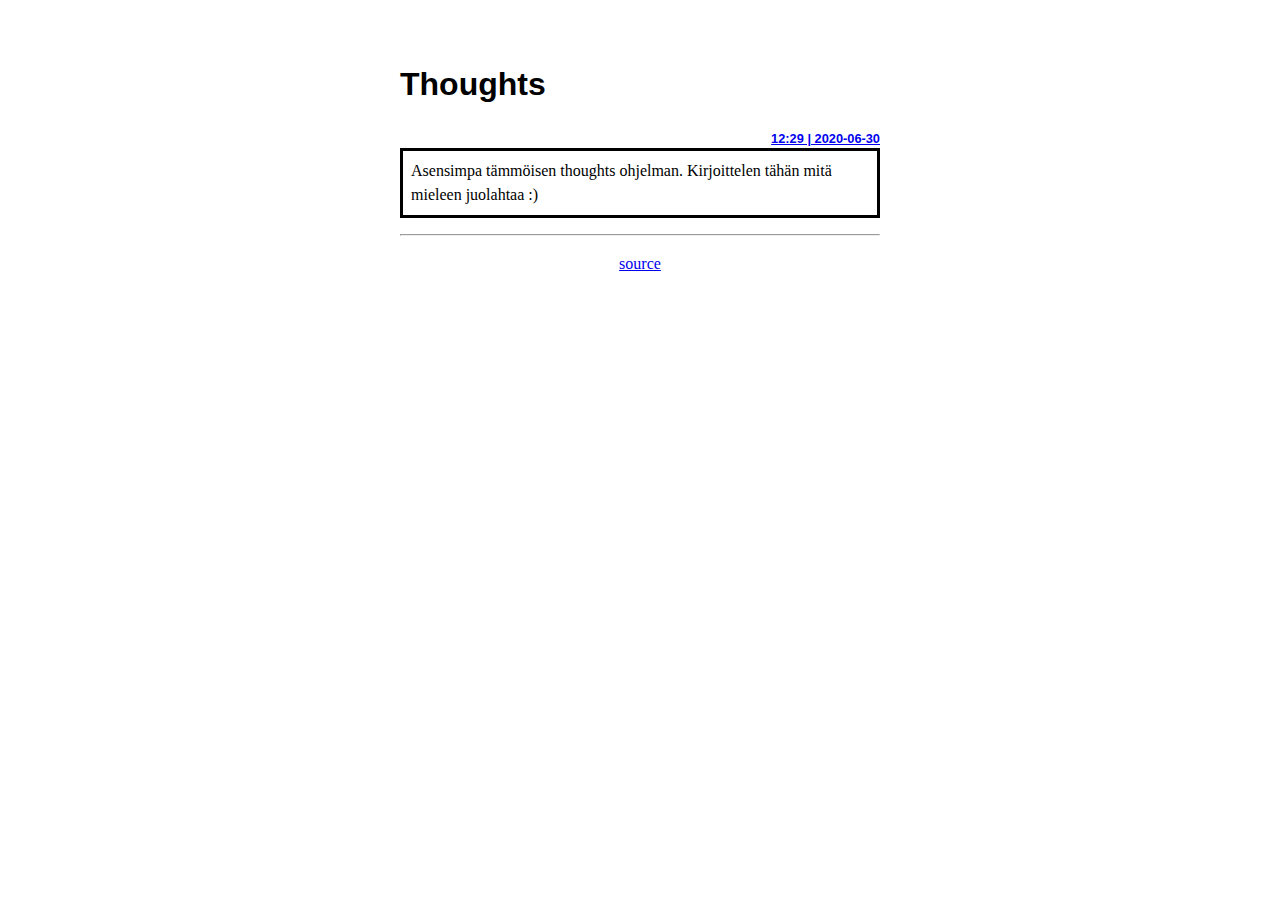
==== index.html @ 66a3546a "init" ====
<!doctype html>
<html>
<head>
<meta http-equiv="Content-Type" content="text/html; charset=utf-8">
<meta http-equiv="Cache-Control" content="no-store">
<meta name="viewport" content="width=device-width, initial-scale=1">
<title>Thoughts</title>
<style>

html {
  font-size: 16px;
}

body {
  padding: 3%;
  font-family: serif;
  max-width: 60ch;
  margin: auto;
  word-wrap: break-word;
  line-height: 1.50;
}

pre {
  overflow-x: auto;
  word-wrap: normal;
  padding: 0em .25em;
  background: #eeeeee;
  margin: .25em 0em;
  border-radius: 3px;
}

code {
  font-family: monospace;
  font-size: .8em;
  background: #eeeeee;
}

code:not(.block) {
  padding: 0em .2em;
  border-radius: 3px;
}

div.thought-date {
  text-align: right;
  font-size: .8em;
  font-weight: bold;
  font-family: sans-serif;
}

section.thought {
  margin: 1em 0em;
}

div.thought {
  border-style: solid;
  padding: .5em;
}

h1 {
  font-family: sans-serif;
}

</style>
</head>
<body>

<h1>Thoughts</h1>

<!-- Your thoughts start here -->

<section class="thought"><div class="thought-date"><a class="thought-date" id="6117747428" href="#6117747428">
    12:29  | 2020-06-30</a></div><div class="thought">
    Asensimpa tämmöisen thoughts ohjelman. Kirjoittelen tähän mitä mieleen juolahtaa :) <br>
    </div></section>
    
<hr>
<p style="text-align:center">
<a href=https://github.com/marenbeam/thoughts>source</a>
</p>
</body>
</html>
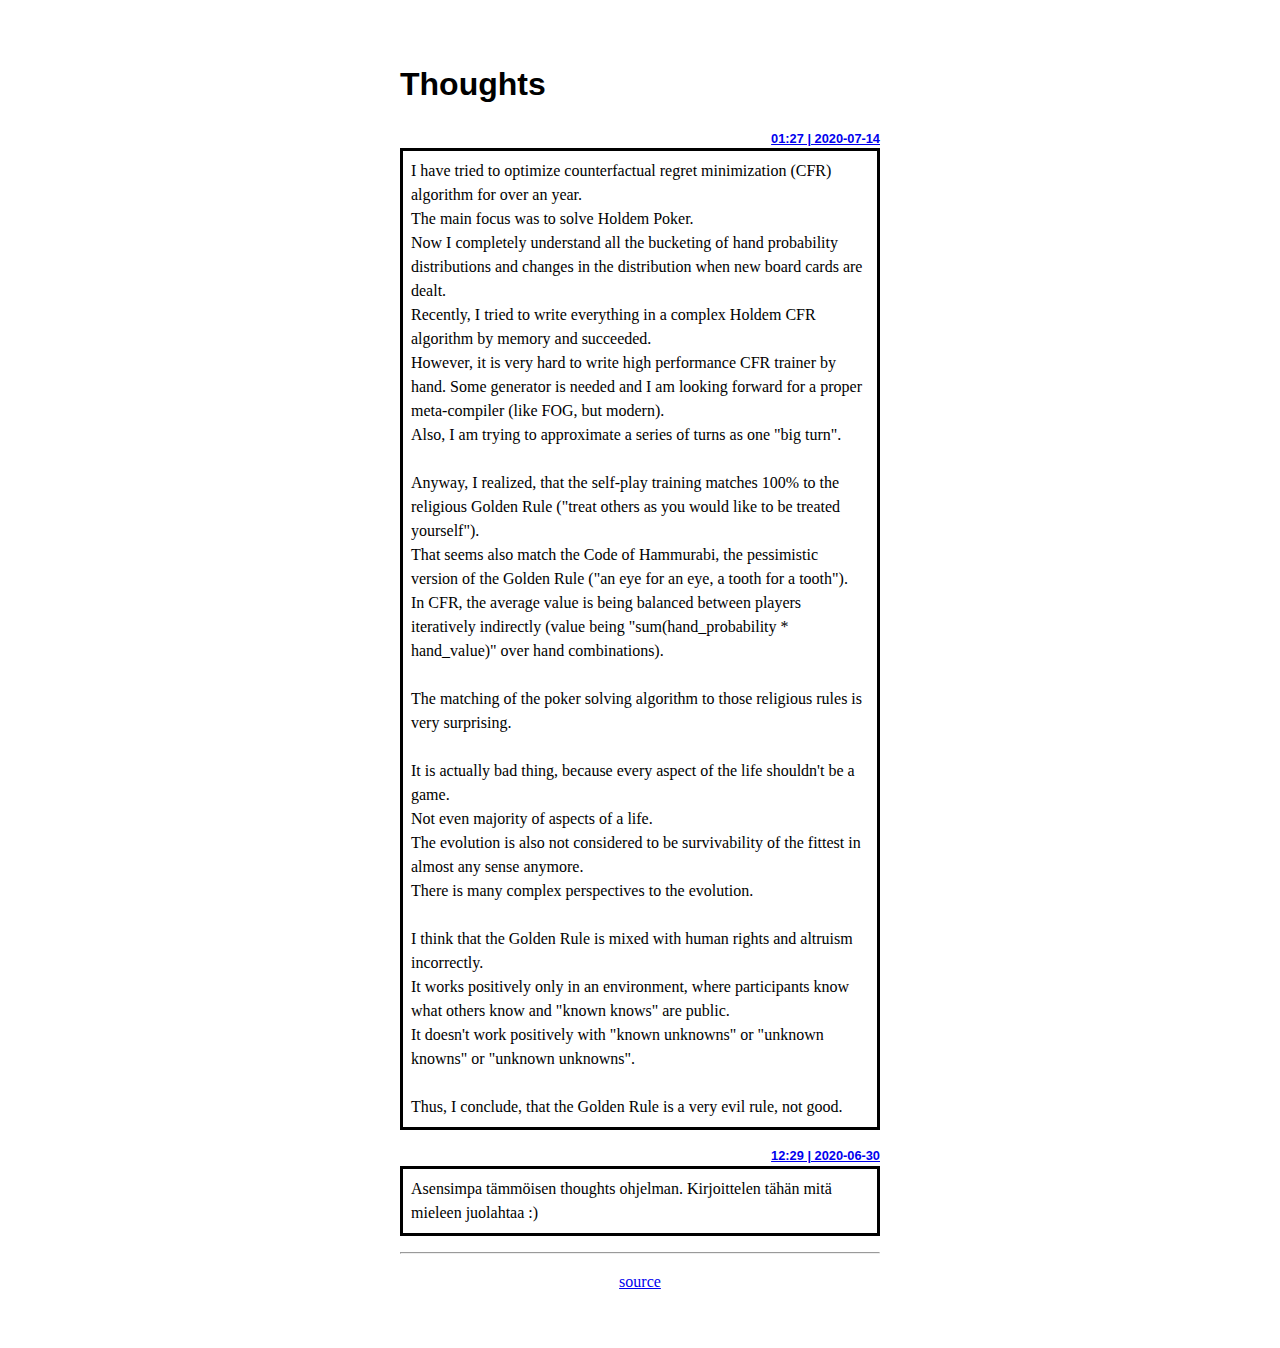
==== commit e772f3a3: "update thoughts" ====
--- a/index.html
+++ b/index.html
@@ -68,6 +68,33 @@
 
 <!-- Your thoughts start here -->
 
+<section class="thought"><div class="thought-date"><a class="thought-date" id="215434610128" href="#215434610128">
+    01:27  | 2020-07-14</a></div><div class="thought">
+    I have tried to optimize counterfactual regret minimization (CFR) algorithm for over an year. <br>
+The main focus was to solve Holdem Poker. <br>
+Now I completely understand all the bucketing of hand probability distributions and changes in the distribution when new board cards are dealt. <br>
+Recently, I tried to write everything in a complex Holdem CFR algorithm by memory and succeeded. <br>
+However, it is very hard to write high performance CFR trainer by hand. Some generator is needed and I am looking forward for a proper meta-compiler (like FOG, but modern). <br>
+Also, I am trying to approximate a series of turns as one "big turn". <br>
+<br>
+Anyway, I realized, that the self-play training matches 100% to the religious Golden Rule ("treat others as you would like to be treated yourself"). <br>
+That seems also match the Code of Hammurabi, the pessimistic version of the Golden Rule ("an eye for an eye, a tooth for a tooth"). <br>
+In CFR, the average value is being balanced between players iteratively indirectly (value being "sum(hand_probability * hand_value)" over hand combinations). <br>
+<br>
+The matching of the poker solving algorithm to those religious rules is very surprising. <br>
+<br>
+It is actually bad thing, because every aspect of the life shouldn't be a game. <br>
+Not even majority of aspects of a life. <br>
+The evolution is also not considered to be survivability of the fittest in almost any sense anymore. <br>
+There is many complex perspectives to the evolution. <br>
+<br>
+I think that the Golden Rule is mixed with human rights and altruism incorrectly. <br>
+It works positively only in an environment, where participants know what others know and "known knows" are public. <br>
+It doesn't work positively with "known unknowns" or "unknown knowns" or "unknown unknowns". <br>
+<br>
+Thus, I conclude, that the Golden Rule is a very evil rule, not good. 
+    </div></section>
+    
 <section class="thought"><div class="thought-date"><a class="thought-date" id="6117747428" href="#6117747428">
     12:29  | 2020-06-30</a></div><div class="thought">
     Asensimpa tämmöisen thoughts ohjelman. Kirjoittelen tähän mitä mieleen juolahtaa :) <br>
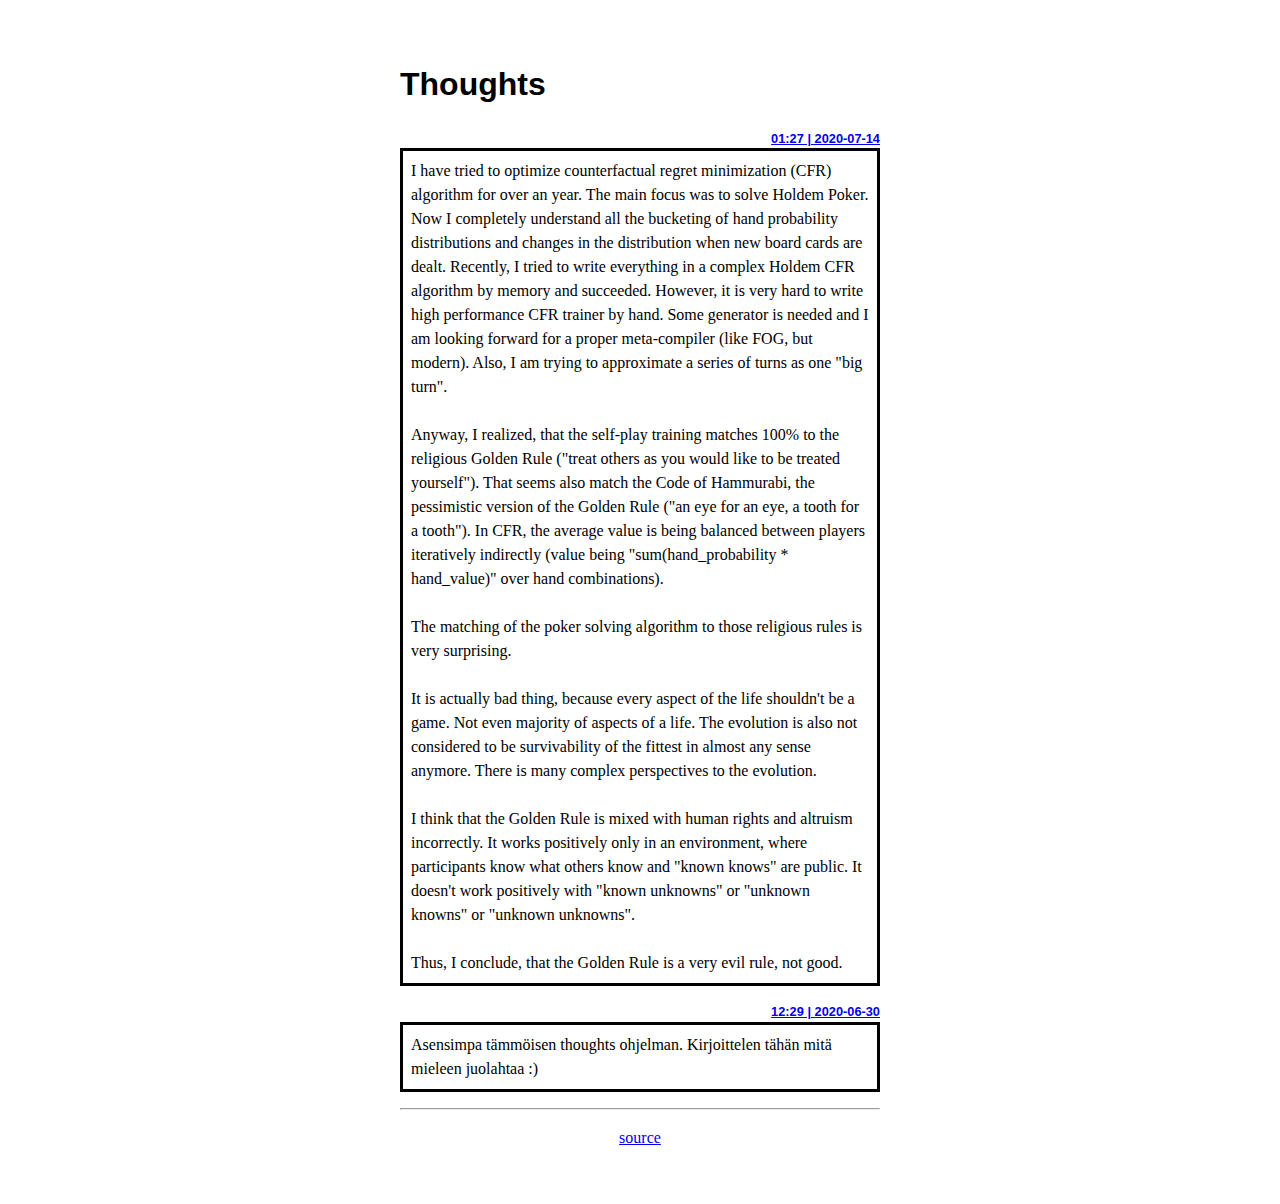
==== commit 9f9e0f94: "." ====
--- a/index.html
+++ b/index.html
@@ -70,28 +70,28 @@
 
 <section class="thought"><div class="thought-date"><a class="thought-date" id="215434610128" href="#215434610128">
     01:27  | 2020-07-14</a></div><div class="thought">
-    I have tried to optimize counterfactual regret minimization (CFR) algorithm for over an year. <br>
-The main focus was to solve Holdem Poker. <br>
-Now I completely understand all the bucketing of hand probability distributions and changes in the distribution when new board cards are dealt. <br>
-Recently, I tried to write everything in a complex Holdem CFR algorithm by memory and succeeded. <br>
-However, it is very hard to write high performance CFR trainer by hand. Some generator is needed and I am looking forward for a proper meta-compiler (like FOG, but modern). <br>
-Also, I am trying to approximate a series of turns as one "big turn". <br>
-<br>
-Anyway, I realized, that the self-play training matches 100% to the religious Golden Rule ("treat others as you would like to be treated yourself"). <br>
-That seems also match the Code of Hammurabi, the pessimistic version of the Golden Rule ("an eye for an eye, a tooth for a tooth"). <br>
-In CFR, the average value is being balanced between players iteratively indirectly (value being "sum(hand_probability * hand_value)" over hand combinations). <br>
-<br>
-The matching of the poker solving algorithm to those religious rules is very surprising. <br>
-<br>
-It is actually bad thing, because every aspect of the life shouldn't be a game. <br>
-Not even majority of aspects of a life. <br>
-The evolution is also not considered to be survivability of the fittest in almost any sense anymore. <br>
-There is many complex perspectives to the evolution. <br>
-<br>
-I think that the Golden Rule is mixed with human rights and altruism incorrectly. <br>
-It works positively only in an environment, where participants know what others know and "known knows" are public. <br>
-It doesn't work positively with "known unknowns" or "unknown knowns" or "unknown unknowns". <br>
-<br>
+    I have tried to optimize counterfactual regret minimization (CFR) algorithm for over an year. 
+The main focus was to solve Holdem Poker. 
+Now I completely understand all the bucketing of hand probability distributions and changes in the distribution when new board cards are dealt. 
+Recently, I tried to write everything in a complex Holdem CFR algorithm by memory and succeeded. 
+However, it is very hard to write high performance CFR trainer by hand. Some generator is needed and I am looking forward for a proper meta-compiler (like FOG, but modern). 
+Also, I am trying to approximate a series of turns as one "big turn".
+<br><br>
+Anyway, I realized, that the self-play training matches 100% to the religious Golden Rule ("treat others as you would like to be treated yourself"). 
+That seems also match the Code of Hammurabi, the pessimistic version of the Golden Rule ("an eye for an eye, a tooth for a tooth"). 
+In CFR, the average value is being balanced between players iteratively indirectly (value being "sum(hand_probability * hand_value)" over hand combinations). 
+<br><br>
+The matching of the poker solving algorithm to those religious rules is very surprising. 
+<br><br>
+It is actually bad thing, because every aspect of the life shouldn't be a game. 
+Not even majority of aspects of a life. 
+The evolution is also not considered to be survivability of the fittest in almost any sense anymore. 
+There is many complex perspectives to the evolution. 
+<br><br>
+I think that the Golden Rule is mixed with human rights and altruism incorrectly. 
+It works positively only in an environment, where participants know what others know and "known knows" are public. 
+It doesn't work positively with "known unknowns" or "unknown knowns" or "unknown unknowns". 
+<br><br>
 Thus, I conclude, that the Golden Rule is a very evil rule, not good. 
     </div></section>
     
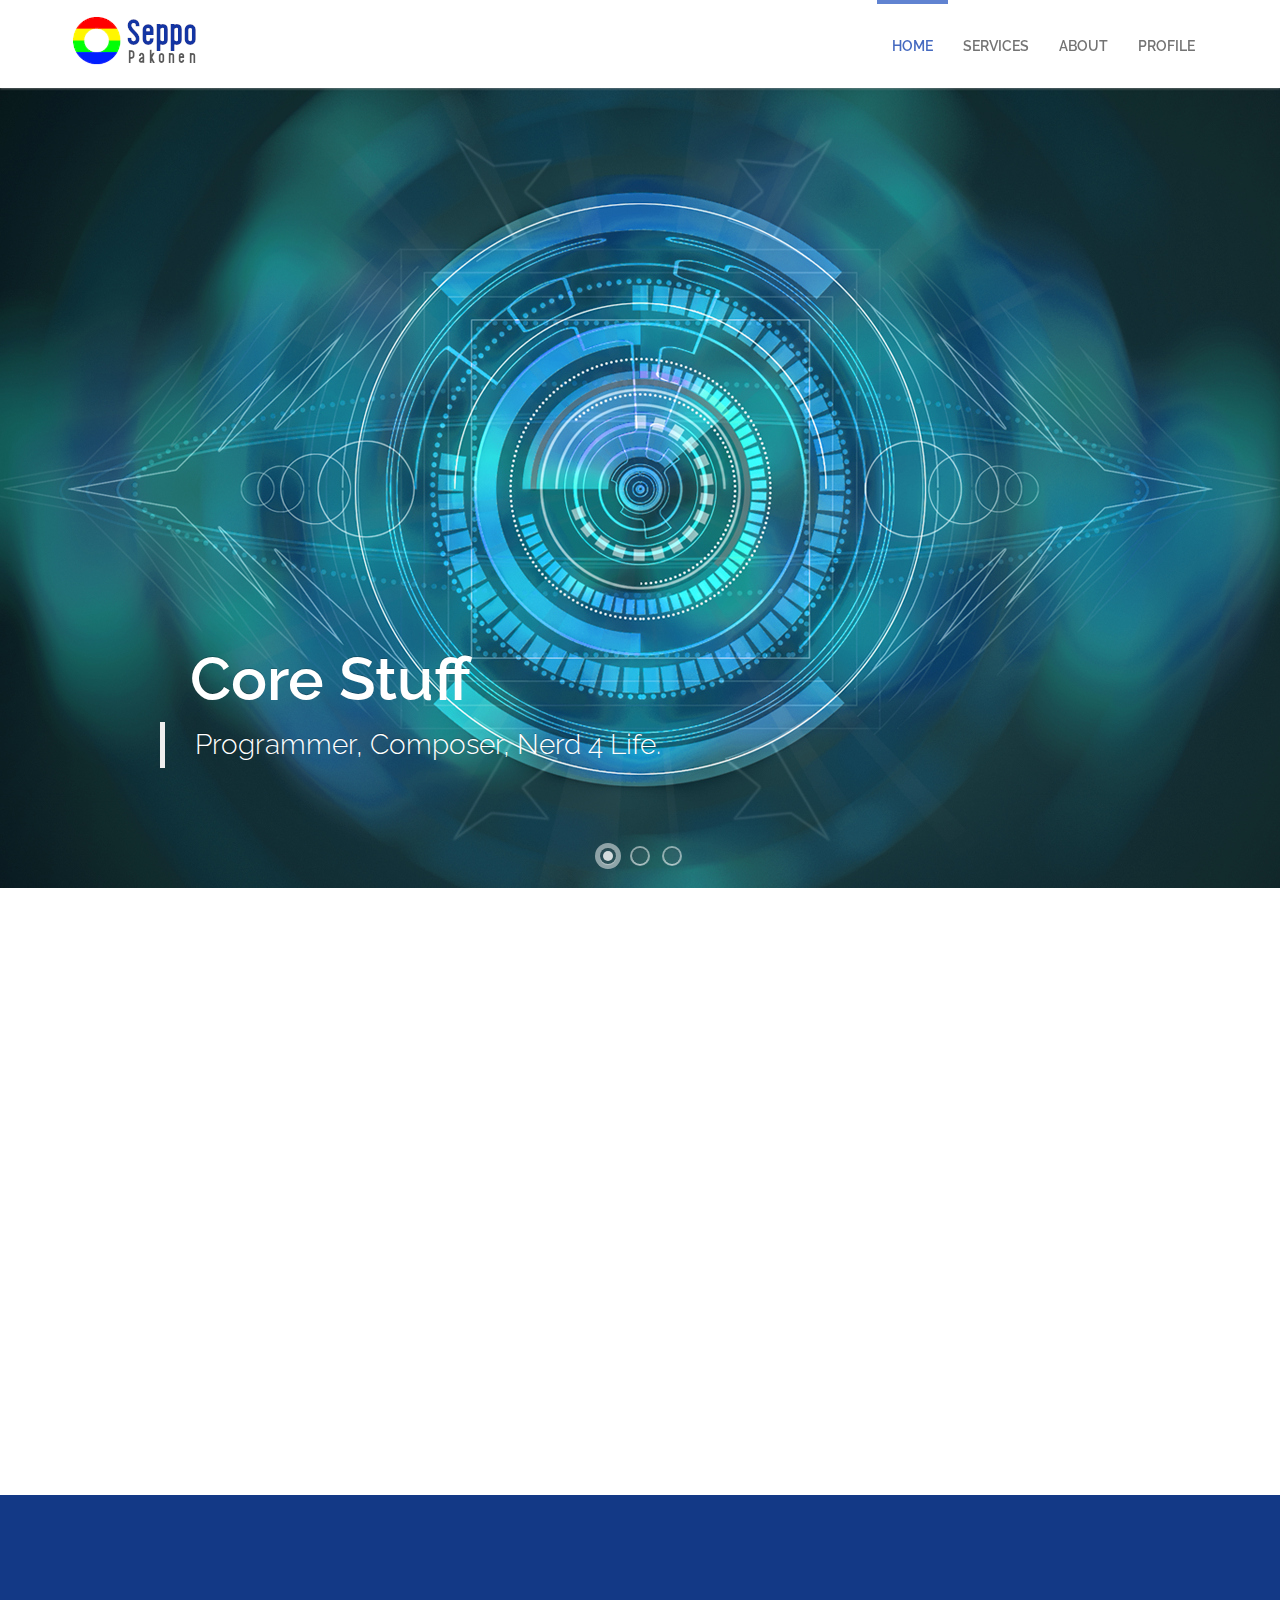
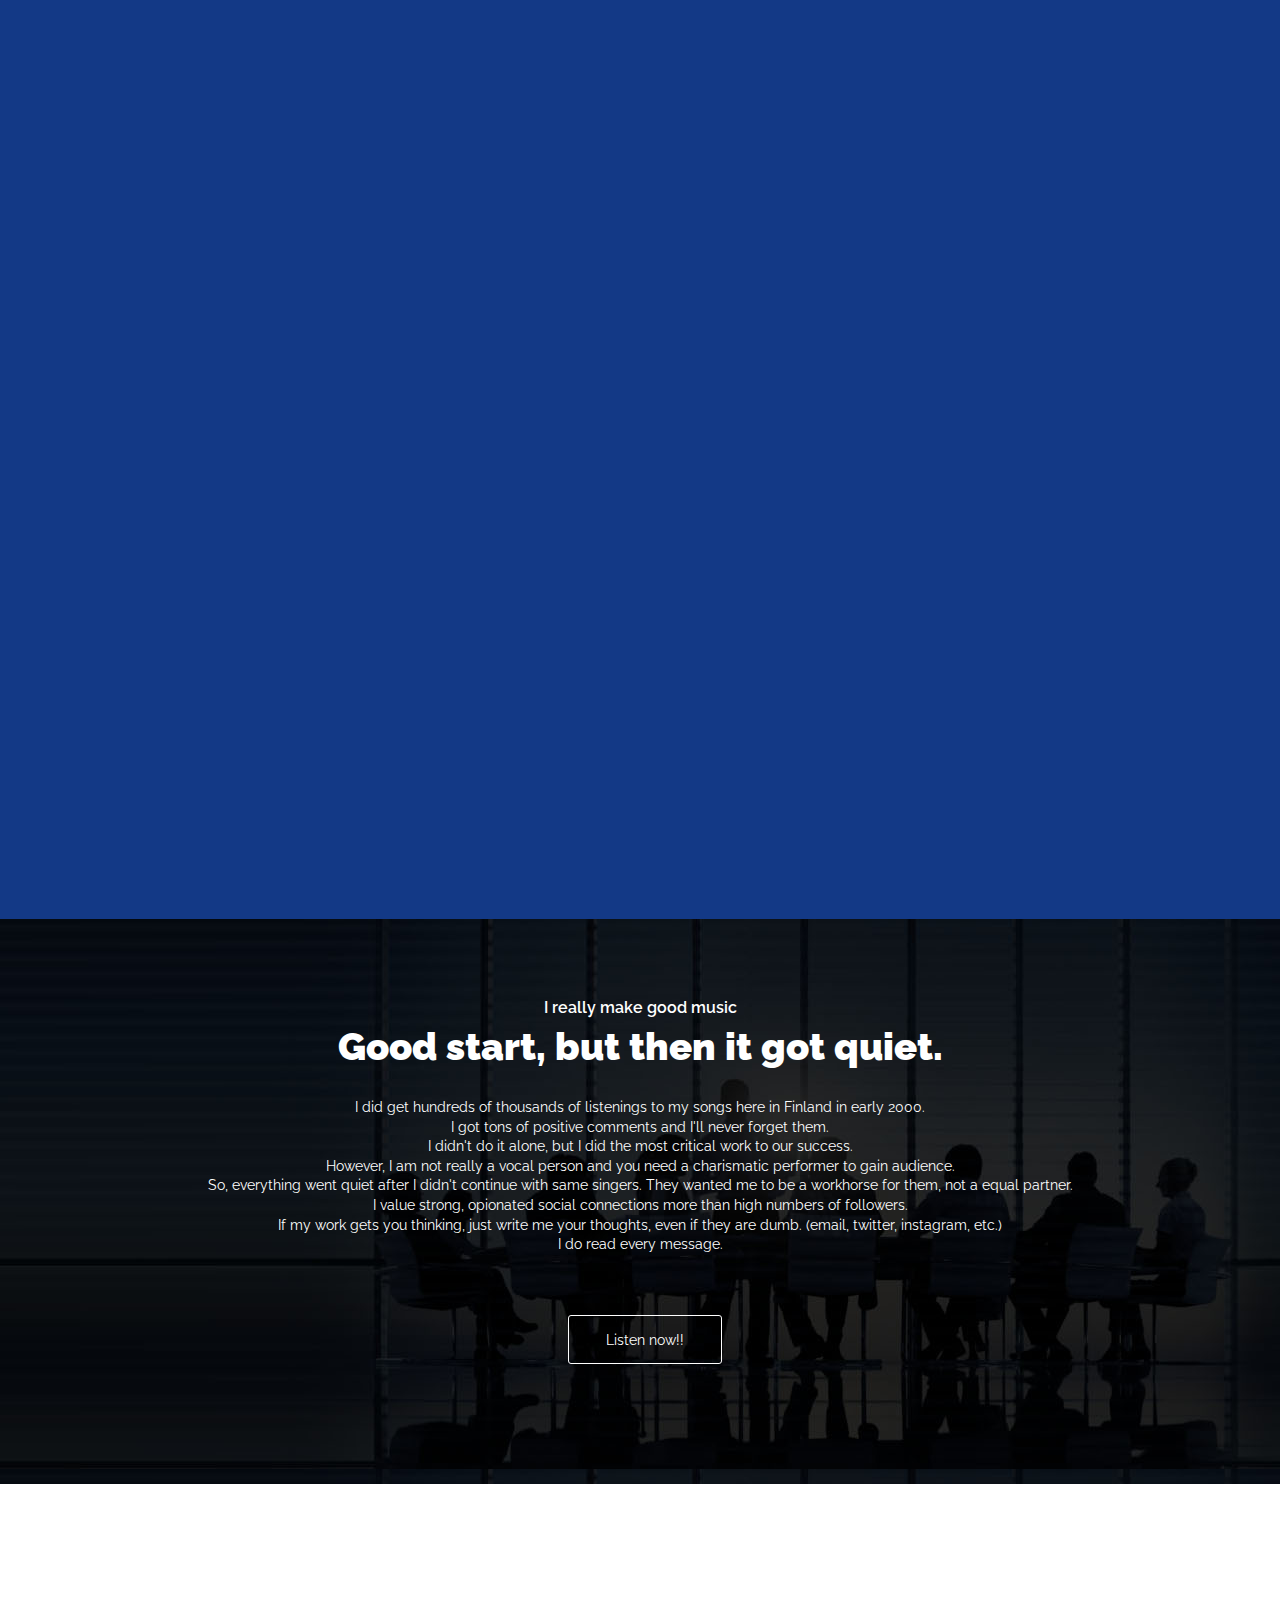
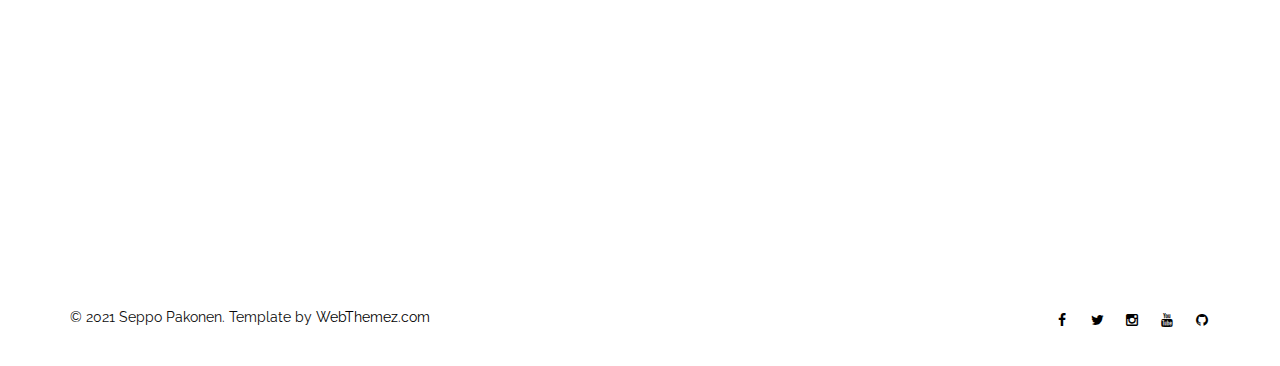
==== commit e0964e2a: "New personal site" ====
--- a/index.html
+++ b/index.html
@@ -1,108 +1,250 @@
-<!doctype html>
-<html>
+<!DOCTYPE html>
+<html lang="en">
 <head>
-<meta http-equiv="Content-Type" content="text/html; charset=utf-8">
-<meta http-equiv="Cache-Control" content="no-store">
-<meta name="viewport" content="width=device-width, initial-scale=1">
-<title>Thoughts</title>
-<style>
-
-html {
-  font-size: 16px;
-}
-
-body {
-  padding: 3%;
-  font-family: serif;
-  max-width: 60ch;
-  margin: auto;
-  word-wrap: break-word;
-  line-height: 1.50;
-}
-
-pre {
-  overflow-x: auto;
-  word-wrap: normal;
-  padding: 0em .25em;
-  background: #eeeeee;
-  margin: .25em 0em;
-  border-radius: 3px;
-}
-
-code {
-  font-family: monospace;
-  font-size: .8em;
-  background: #eeeeee;
-}
-
-code:not(.block) {
-  padding: 0em .2em;
-  border-radius: 3px;
-}
-
-div.thought-date {
-  text-align: right;
-  font-size: .8em;
-  font-weight: bold;
-  font-family: sans-serif;
-}
-
-section.thought {
-  margin: 1em 0em;
-}
-
-div.thought {
-  border-style: solid;
-  padding: .5em;
-}
-
-h1 {
-  font-family: sans-serif;
-}
-
-</style>
-</head>
-<body>
-
-<h1>Thoughts</h1>
-
-<!-- Your thoughts start here -->
-
-<section class="thought"><div class="thought-date"><a class="thought-date" id="215434610128" href="#215434610128">
-    01:27  | 2020-07-14</a></div><div class="thought">
-    I have tried to optimize counterfactual regret minimization (CFR) algorithm for over an year. 
-The main focus was to solve Holdem Poker. 
-Now I completely understand all the bucketing of hand probability distributions and changes in the distribution when new board cards are dealt. 
-Recently, I tried to write everything in a complex Holdem CFR algorithm by memory and succeeded. 
-However, it is very hard to write high performance CFR trainer by hand. Some generator is needed and I am looking forward for a proper meta-compiler (like FOG, but modern). 
-Also, I am trying to approximate a series of turns as one "big turn".
-<br><br>
-Anyway, I realized, that the self-play training matches 100% to the religious Golden Rule ("treat others as you would like to be treated yourself"). 
-That seems also match the Code of Hammurabi, the pessimistic version of the Golden Rule ("an eye for an eye, a tooth for a tooth"). 
-In CFR, the average value is being balanced between players iteratively indirectly (value being "sum(hand_probability * hand_value)" over hand combinations). 
-<br><br>
-The matching of the poker solving algorithm to those religious rules is very surprising. 
-<br><br>
-It is actually bad thing, because every aspect of the life shouldn't be a game. 
-Not even majority of aspects of a life. 
-The evolution is also not considered to be survivability of the fittest in almost any sense anymore. 
-There is many complex perspectives to the evolution. 
-<br><br>
-I think that the Golden Rule is mixed with human rights and altruism incorrectly. 
-It works positively only in an environment, where participants know what others know and "known knows" are public. 
-It doesn't work positively with "known unknowns" or "unknown knowns" or "unknown unknowns". 
-<br><br>
-Thus, I conclude, that the Golden Rule is a very evil rule, not good. 
-    </div></section>
+    <meta charset="utf-8">
+    <meta name="viewport" content="width=device-width, initial-scale=1.0">
+    <meta name="description" content="">
+    <meta name="author" content="webthemez">
+    <title>Personal page of Seppo Pakonen</title>
+	<!-- core CSS -->
+    <link href="css/bootstrap.min.css" rel="stylesheet">
+    <link href="css/font-awesome.min.css" rel="stylesheet">
+    <link href="css/animate.min.css" rel="stylesheet"> 
+    <link href="css/prettyPhoto.css" rel="stylesheet">
+    <link href="css/styles.css" rel="stylesheet"> 
+	
+        <link rel="stylesheet" type="text/css" href="css/slider-style.css" />
+        <link rel="stylesheet" type="text/css" href="css/slider-custom.css" />
+		<script type="text/javascript" src="js/modernizr.custom.79639.js"></script>
+    <!--[if lt IE 9]>
+    <script src="js/html5shiv.js"></script>
+    <script src="js/respond.min.js"></script>
+    <![endif]-->       
+    <link rel="shortcut icon" href="favicon.ico"> 
+</head> 
+
+<body id="home">
+    <header id="header">
+        <nav id="main-nav" class="navbar navbar-default navbar-fixed-top" role="banner">
+            <div class="container">
+                <div class="navbar-header">
+                    <button type="button" class="navbar-toggle" data-toggle="collapse" data-target=".navbar-collapse">
+                        <span class="sr-only">Toggle navigation</span>
+                        <span class="icon-bar"></span>
+                        <span class="icon-bar"></span>
+                        <span class="icon-bar"></span>
+                    </button>
+                    <a class="navbar-brand" href="index.html"><img src="images/logo.png" alt="logo"></a>
+                </div>
+				
+                <div class="collapse navbar-collapse navbar-right">
+                    <ul class="nav navbar-nav">
+                        <li class="scroll active"><a href="#home">Home</a></li>  
+                        <li class="scroll"><a href="#services">Services</a></li>
+                        <li class="scroll"><a href="#about">About</a></li> 
+                        <li class="scroll"><a href="#our-team">Profile</a></li>                  
+                    </ul>
+                </div>
+            </div><!--/.container-->
+        </nav><!--/nav-->
+    </header><!--/header-->
+
+    <section class="demo-2">
+           <div id="slider" class="sl-slider-wrapper">
+
+				<div class="sl-slider">
+				
+					<div class="sl-slide" data-orientation="horizontal" data-slice1-rotation="-25" data-slice2-rotation="-25" data-slice1-scale="2" data-slice2-scale="2">
+						<div class="sl-slide-inner">
+							<div class="bg-img bg-img-1"></div>
+							<div class="slide-caption">
+							<h2>Core Stuff</h2>
+							<blockquote><p>Programmer, Composer, Nerd 4 Life.</p> </blockquote>
+							</div>
+						</div>
+					</div>
+					
+					<div class="sl-slide" data-orientation="vertical" data-slice1-rotation="10" data-slice2-rotation="-15" data-slice1-scale="1.5" data-slice2-scale="1.5">
+						<div class="sl-slide-inner">
+							<div class="bg-img bg-img-2"></div>
+							<div class="slide-caption-dark">
+							<h2></h2>
+							<blockquote><p></p></blockquote>
+							</div>
+						</div>
+					</div>
+					
+					<div class="sl-slide" data-orientation="horizontal" data-slice1-rotation="3" data-slice2-rotation="3" data-slice1-scale="2" data-slice2-scale="1">
+						<div class="sl-slide-inner">
+							<div class="bg-img bg-img-3"></div>
+							<div class="slide-caption">
+							<h2></h2>
+							<blockquote><p></p> </blockquote>
+							</div>
+						</div>
+					</div>					
+				</div><!-- /sl-slider -->
+
+				<nav id="nav-dots" class="nav-dots">
+					<span class="nav-dot-current"></span>
+					<span></span>
+					<span></span> 
+				</nav>
+
+			</div><!-- /slider-wrapper -->
+
+    </section><!--/#main-slider-->
+
+ <section id="services" >
+        <div class="container">
+
+            <div class="section-header">
+                <h2 class="section-title wow fadeInDown">My Services</h2>
+                <p class="wow fadeInDown">I can program U++ projects for your company or make background music for your games. Please <a href="https://sppp.github.io/AudioAssets/">listen my existing compositions</a>.</p>
+            </div>
+
+            <div class="row">
+                <div class="features">
+                
+                    <div class="col-md-4 col-sm-6 wow fadeInUp" data-wow-duration="300ms" data-wow-delay="100ms">
+                        <div class="media service-box">
+                            <div class="pull-left">
+                                <i class="fa fa-bullseye"></i>
+                            </div>
+                            <div class="media-body">
+                                <h4 class="media-heading"><a href="https://www.ultimatepp.org/">U++ Dev</a></h4>
+                                <p>I can do rapid cross-platform application development for your company. If you need a native GUI for your Linux/Windows program, then contact me.</p>
+                            </div>
+                        </div>
+                    </div><!--/.col-md-4-->
+
+                    <div class="col-md-4 col-sm-6 wow fadeInUp" data-wow-duration="300ms" data-wow-delay="0ms">
+                        <div class="media service-box">
+                            <div class="pull-left">
+                                <i class="fa fa-paper-plane-o"></i>
+                            </div>
+                            <div class="media-body">
+                                <h4 class="media-heading"><a href="https://sppp.github.io/AudioAssets/">Music compositions</a></h4>
+                                <p>I can compose a song for you in any genre. Pop-rock is my strong area, though.</p>
+                            </div>
+                        </div>
+                    </div><!--/.col-md-4-->
+
+                    <div class="col-md-4 col-sm-6 wow fadeInUp" data-wow-duration="300ms" data-wow-delay="300ms">
+                        <div class="media service-box">
+                            <div class="pull-left">
+                                <i class="fa fa-bar-chart"></i>
+                            </div>
+                            <div class="media-body">
+                                <h4 class="media-heading">Music production</h4>
+                                <p>I can produce a song for you. E.g. if you like my songs and want to sing on one, then just contact me and we'll arrange that.</p>
+                            </div>
+                        </div>
+                    </div><!--/.col-md-4-->
+
+                </div>
+            </div><!--/.row-->    
+        </div><!--/.container-->
+    </section><!--/#services-->
+
+  
+ <section id="about">
+        <div class="container">
+
+            <div class="section-header">
+                <h2 class="section-title wow fadeInDown">Who am I</h2>
+                <p class="wow fadeInDown">
+                I am a 30-something years old man from Oulu, Finland. <br>
+                I was a computer geek already in the floppy-era, before the home internet. <br>
+                I was raised in a Waldorf school (and it's not a cult!). <br>
+                I studied computer science in the University of Oulu. <br>
+                I am also a military police corporal believe or not.</p>
+            </div>
+
+            <div class="row">
+                <div class="col-sm-6 wow fadeInLeft">
+                  <img class="img-responsive" src="images/about.png" alt="">
+                </div>
+
+                <div class="col-sm-6 wow fadeInRight">
+                    <h3 class="column-title">My Working Studio</h3>
+                    <p>Since 1999, I have maintained a mid-/highend desktop PC with AMD processor and Nvidia graphics card.</p>
+                    <p>I keep 3 operating systems in my PC: FreeBSD, Gentoo Linux and Windows 10. Gentoo is my primary OS, but I use FreeBSD for debugging (mostly valgrinding) and Windows for public binary releases.</p>
+                    <p>I have a standing desktop and a treadmill. I walk as much as I can while programming. I even use a heavy backpack like I was in hiking. Hell, I even do a virtual Appalachian Trail hike now, because I don't have the money and the courage to travel to the real one.</p>
+                    <p>I have high quality studio monitors, high quality microphones and many music instruments, including a electric guitar, electric bass, acoustic guitar and midi keyboard.</a>
+                    <p>I have also a cloud server. Currently, it is in Poland.</p>
+                </div>
+            </div>
+        </div>
+    </section><!--/#about-->
+<section id="hero-action-section" class="hero-action-section">
+		<!-- .Container -->
+		<div class="container ow-section">
+			<h3 class="hero-action-subtitle">I really make good music</h3>
+			<h4 class="hero-action-title">Good start, but then it got quiet.</h4>
+			<p class="hero-action-description">
+			I did get hundreds of thousands of listenings to my songs here in Finland in early 2000.<br>
+			I got tons of positive comments and I'll never forget them.<br>
+			I didn't do it alone, but I did the most critical work to our success.<br>
+			However, I am not really a vocal person and you need a charismatic performer to gain audience.<br>
+			So, everything went quiet after I didn't continue with same singers. They wanted me to be a workhorse for them, not a equal partner.<br>
+			I value strong, opionated social connections more than high numbers of followers. <br>
+			If my work gets you thinking, just write me your thoughts, even if they are dumb. (email, twitter, instagram, etc.)<br>
+			I do read every message.
+			</p>
+			<p><a href="https://sppp.github.io/AudioAssets/" class="get-started">Listen now!!</a></p>
+		</div><!-- /.Container -->
+	</section>
+     <section id="our-team">
+        <div class="container">
+            <div class="section-header">
+                <h2 class="section-title wow fadeInDown">
+My profile
+</h2>
+<p class="wow fadeInDown">I am not active in social media, but I appreciate if you follow me or send me a message.<br>
+                        <a href="https://www.facebook.com/seppo.pakonen"><i class="fa fa-facebook"></i></a>
+                        <a href="https://twitter.com/PakonenSeppo"><i class="fa fa-twitter"></i></a>
+                        <a href="https://www.instagram.com/sppp89"><i class="fa fa-instagram"></i></a>
+                </p> 
+            </div>
+			
+
+        </div>
+    </section><!--/#our-team-->
     
-<section class="thought"><div class="thought-date"><a class="thought-date" id="6117747428" href="#6117747428">
-    12:29  | 2020-06-30</a></div><div class="thought">
-    Asensimpa tämmöisen thoughts ohjelman. Kirjoittelen tähän mitä mieleen juolahtaa :) <br>
-    </div></section>
-    
-<hr>
-<p style="text-align:center">
-<a href=https://github.com/marenbeam/thoughts>source</a>
-</p>
+   
+  
+
+    <footer id="footer">
+        <div class="container">
+            <div class="row">
+                <div class="col-sm-6">
+                    &copy; 2021 Seppo Pakonen. Template by <a target="_blank" href="http://webthemez.com/" title="Free Bootstrap Themes and HTML Templates">WebThemez.com</a>
+                </div>
+                <div class="col-sm-6">
+                    <ul class="social-icons">
+                        <li><a href="https://www.facebook.com/seppo.pakonen"><i class="fa fa-facebook"></i></a></li>
+                        <li><a href="https://twitter.com/PakonenSeppo"><i class="fa fa-twitter"></i></a></li>
+                        <li><a href="https://www.instagram.com/sppp89"><i class="fa fa-instagram"></i></a></li> 
+                        <li><a href="https://www.youtube.com/channel/UCAkGYAY1NWH0u3T8DkoTwBA"><i class="fa fa-youtube"></i></a></li>
+                        <li><a href="https://github.com/sppp/"><i class="fa fa-github"></i></a></li>
+                    </ul>
+                </div>
+            </div>
+        </div>
+    </footer><!--/#footer-->
+
+    <script src="js/jquery.js"></script>
+    <script src="js/bootstrap.min.js"></script> 
+    <script src="js/mousescroll.js"></script>
+    <script src="js/smoothscroll.js"></script>
+    <script src="js/jquery.prettyPhoto.js"></script>
+    <script src="js/jquery.isotope.min.js"></script>
+    <script src="js/jquery.inview.min.js"></script>
+    <script src="js/wow.min.js"></script>
+	<script type="text/javascript" src="js/jquery.ba-cond.min.js"></script>
+    <script type="text/javascript" src="js/jquery.slitslider.js"></script>
+	<script type="text/javascript" src="js/slitslider-custom.js"></script>
+    <script src="js/custom-scripts.js"></script>
 </body>
 </html>
--- a/css/styles.css
+++ b/css/styles.css
@@ -0,0 +1,1034 @@
+@import url(http://fonts.googleapis.com/css?family=Raleway:400,700,500);
+/*
+Author: webthemez.com
+Author URL: http://webthemez.com
+*/
+/*************************
+*******Typography******
+**************************/
+body {
+  padding-top: 100px;
+  background: #fff;
+  font-family: 'Raleway', sans-serif;
+  font-weight: 400;
+  color: #282828;
+  line-height: 26px;
+  padding: 0;
+}
+h1,
+h2,
+h3,
+h4,
+h5,
+h6 {
+  font-weight: 600;
+  font-family: 'Raleway', sans-serif;
+}
+a {
+  color: #45aed6;
+  -webkit-transition: color 400ms, background-color 400ms;
+  -moz-transition: color 400ms, background-color 400ms;
+  -o-transition: color 400ms, background-color 400ms;
+  transition: color 400ms, background-color 400ms;
+}
+a:hover,
+a:focus {
+  text-decoration: none;
+  color: #2a95be;
+}
+hr {
+  border-top: 1px solid #e5e5e5;
+  border-bottom: 1px solid #fff;
+}
+.gradiant {
+  background-image: -moz-linear-gradient(90deg, #2caab3 0%, #2c8cb3 100%);
+  background-image: -webkit-linear-gradient(90deg, #2caab3 0%, #2c8cb3 100%);
+  background-image: -ms-linear-gradient(90deg, #2caab3 0%, #2c8cb3 100%);
+}
+.gradiant-horizontal {
+  background-image: -moz-linear-gradient(4deg, #2caab3 0%, #2c8cb3 100%);
+  background-image: -webkit-linear-gradient(4deg, #2caab3 0%, #2c8cb3 100%);
+  background-image: -ms-linear-gradient(4deg, #2caab3 0%, #2c8cb3 100%);
+}
+.section-header {
+  margin-bottom: 50px;
+}
+.section-header p{
+text-align:center;
+color: #000000;
+}
+.section-header .section-title {
+  font-size: 44px;
+  position: relative;
+  padding-bottom: 20px;
+  margin: 0 0 20px;  
+
+
+  display: block;
+  text-align: center;
+  color: #133986;
+}
+.section-header .section-title:before {
+  content: "------------";
+  position: absolute;
+  width: 140px;
+  bottom: 4px;
+  right: 0;
+  width: 100px;
+  color: #456AC0;
+  margin: 0 auto;
+  left: 0;
+  right: 0;
+  height: 8px;
+  font-size: 13px;
+}
+
+.btn {
+  border-width: 0;
+  border-radius: 0;
+}
+.btn.btn-primary {
+  background: #2F71D8;
+}
+.btn.btn-primary:hover,
+.btn.btn-primary:focus {
+  background: #81A9F9;
+}
+.listarrow{
+padding:0px;
+}
+.listarrow li{
+list-style:none;
+margin:0px;
+padding:0px;
+}
+.listarrow li i{
+padding-right:15px;
+color: #60E1BF;
+}
+.column-title {
+  margin-top: 0;
+  padding-bottom: 15px;
+  border-bottom: 1px solid #eee;
+  margin-bottom: 15px;
+  position: relative;
+  color: #fff;
+}
+.column-title:after {
+  content: " ";
+  position: absolute;
+  bottom: -1px;
+  left: 0;
+  width: 40%; 
+}
+ul.nostyle {
+  list-style: none;
+  padding: 0;
+  margin-bottom: 20px;
+}
+ul.nostyle i {
+  color: #45aed6;
+}
+.scaleIn {
+  -webkit-animation-name: scaleIn;
+  animation-name: scaleIn;
+}
+.navbar-toggle{
+border-radius: 0;
+}
+
+.navbar-nav>li>a {
+text-transform: uppercase;
+}
+@-webkit-keyframes scaleIn {
+  0% {
+    opacity: 0;
+    -webkit-transform: scale(0);
+    transform: scale(0);
+  }
+  100% {
+    opacity: 1;
+    -webkit-transform: scale(1);
+    transform: scale(1);
+  }
+}
+@keyframes scaleIn {
+  0% {
+    opacity: 0;
+    -webkit-transform: scale(0);
+    -ms-transform: scale(0);
+    transform: scale(0);
+  }
+  100% {
+    opacity: 1;
+    -webkit-transform: scale(1);
+    -ms-transform: scale(1);
+    transform: scale(1);
+  }
+}
+/*************************
+*******Header******
+**************************/
+#main-nav.navbar-default {
+background: #FFFFFF;
+/* padding: 10px 0; */
+}
+#main-nav.navbar-default .navbar-nav > li.active > a, #main-nav.navbar-default .navbar-nav > li.open > a, #main-nav.navbar-default .navbar-nav > li:hover > a {
+background: #1335A3;
+color: #FFFFFF;
+/* font-weight: bold; */
+}
+.navbar.navbar-default {
+  border: 0;
+  border-radius: 0;
+  margin-bottom: 0;
+}
+.navbar.navbar-default .navbar-toggle {
+  margin-top: 32px;
+}
+.navbar.navbar-default .navbar-brand {
+  height: auto;
+  padding: 15px 15px 1px;
+}
+.navbar-default .navbar-nav>li>a:hover, .navbar-default .navbar-nav>li>a:focus{
+color: #F8680D;
+ 
+background: transparent;
+}
+.navbar-default .navbar-nav>li>a{
+color: #FFFFFF;
+font-weight: 600;
+} 
+#main-nav.navbar-default {
+background: #FFFFFF;
+box-shadow: 0px 1px 2px rgba(145, 145, 145, 0.6);
+}
+.navbar-nav>li {
+}
+ #main-nav.navbar-default .navbar-nav > li > a{
+   padding-top: 32px;
+  padding-bottom: 32px;
+  border-top: 4px solid transparent;
+ }
+
+@media only screen and (min-width: 768px) {
+  #main-nav.navbar-default { 
+  }
+  #main-nav.navbar-default .navbar-nav > li > a { 
+}
+  .navbar-default .navbar-nav>li>a {
+	color: #737373;
+	}
+  #main-nav.navbar-default .navbar-nav > li.active > a,
+
+  #main-nav.navbar-default .navbar-nav > li.open > a,
+  #main-nav.navbar-default .navbar-nav > li:hover > a {
+    background: rgb(255, 255, 255); 
+	
+    color: #456AC0;
+  
+    border-top: 4px solid #6083D1;
+}
+  #main-nav.navbar-default .dropdown-menu {
+    padding: 0 20px;
+    min-width: 220px;
+    background-color: rgba(26, 28, 40, 0.9);
+    border: 0;
+    border-radius: 0;
+    box-shadow: none;
+    -webkit-box-shadow: none;
+    background-clip: inherit;
+  }
+  #main-nav.navbar-default .dropdown-menu > li {
+    border-left: 3px solid transparent;
+    margin-left: -20px;
+    padding-left: 17px;
+    -webit-transition: border-color 400ms;
+    transition: border-color 400ms;
+  }
+  #main-nav.navbar-default .dropdown-menu > li > a { 
+    padding: 15px 0;
+    color:#A8A8A8; 
+  }
+  #main-nav.navbar-default .dropdown-menu > li:first-child > a {
+    border-top: 0;
+  }
+  #main-nav.navbar-default .dropdown-menu > li.active,
+  #main-nav.navbar-default .dropdown-menu > li.open,
+  #main-nav.navbar-default .dropdown-menu > li:hover {
+    border-left-color: #45aed6;
+  }
+  #main-nav.navbar-default .dropdown-menu > li.active > a,
+  #main-nav.navbar-default .dropdown-menu > li.open > a,
+  #main-nav.navbar-default .dropdown-menu > li:hover > a {
+    color: #45aed6;
+    background-color: transparent;
+  }
+}
+
+#hero-banner{
+  overflow: hidden;
+  height: 700px;
+  background: url('../images/banner/banner.jpg');
+  background-size:cover;
+  color:#fff;
+}
+#hero-banner.item {
+  height: 558px;
+  background-repeat: no-repeat;
+  background-position: 50% 0;
+  background-size: cover;
+}
+#hero-banner.banner-inner {
+  position: absolute;
+  top: 0;
+  left: 0;
+  width: 100%;
+  height: 100%;
+  color: #000;
+}
+#hero-banner h2 {
+  margin-top: 299px;
+  font-size: 39px;
+  line-height: 49px; 
+
+  text-align: right;  
+}
+#hero-banner h2 b{
+color:#60E1BF;
+}
+#hero-banner p { 
+  font-size: 22px; 
+margin-bottom:20px;
+line-height:35px; 
+
+  text-align: right;}
+#hero-banner a{
+width: 150px;
+margin: 0;
+display: block;
+background: transparent;
+border: 2px solid #fff;
+float: right;
+}
+#hero-banner a:hover{
+text-align: center;
+width: 150px;
+margin: 0 auto;
+display: block;
+background: #60E1BF;
+border: 2px solid #60E1BF;
+color: #FFF;
+}
+#hero-banner.banner-inner h2 > span {
+  color: #45aed6;
+}
+#hero-banner.banner-inner .btn {
+  margin-top: 10px;
+} 
+ 
+#hero-text {
+  padding: 50px 0;
+  border-top: 1px solid #FFFFFF;
+}
+#hero-text h2 {
+  margin-top: 0;
+}
+#hero-text .btn {
+  margin-top: 40px;
+}
+#cta2 {
+  background: #45b1da;
+  color: #fff;
+  padding-top: 70px;
+}
+#cta2 .btn {
+  margin-top: 10px;
+}
+#cta2 h2 {
+  color: #fff;
+  font-size: 44px;
+  line-height: 1;
+}
+#cta2 h2 > span {
+  color: #45aed6;
+}
+#pricing h2, #pricing p{
+color:#fff !important;
+}
+#features h2{ color: #C3C3C3;}
+#features {
+  padding: 100px 0;
+  background: #FFFFFF;
+  color: #000;
+}
+
+#features .media.service-box:first-child {
+  margin-top: 80px;
+}
+#services, #features {
+  padding: 100px 0 75px;
+  background: #FFFFFF;
+}
+.media.service-box {
+  margin: 25px 0 36px;
+  padding: 20px;
+  padding-left: 86px;
+  position: relative;
+  /* background: #F2F2F2; */
+  border: 1px solid #133986;
+  color: #000000;
+}
+.media.service-box .pull-left {
+  margin-right: 20px;
+}
+.media.service-box .pull-left > i {
+  font-size: 35px;
+  /* height: 94px; */
+  line-height: 53px;
+  text-align: center;
+  width: 79px; 
+  color: #085C98;
+  /* background:#fff; */
+  /* box-shadow: inset 0 0 0 1px #d7d7d7; */
+  /* -webkit-box-shadow: inset 0 0 0 1px #d7d7d7; */
+  transition: background-color 400ms, background-color 400ms;
+  position: absolute;
+  padding: 14px;
+  /* height: 100%; */
+  left: -13px;
+  top: -1px;
+  vertical-align: middle;
+  background: #133986;
+  /* border-radius: 0% 50%; */
+  /* height: 80px; */
+  /* border: 6px #fff solid; */
+  bottom: -1px;
+}
+.features .media.service-box .pull-left > i{
+color: #6E8DCB;
+font-size: 78px;
+padding-top: 10px;
+overflow: hidden;
+}
+.media.service-box:hover .pull-left > i {  
+}
+#portfolio {
+  padding: 100px 0;
+  background: #FFFFFF;
+  background-size: cover;
+}
+#portfolio .portfolio-filter {
+  list-style: none;
+  padding: 0;
+  margin: 0 0 50px;
+  display: inline-block;
+}
+#portfolio .portfolio-filter > li {
+  float: left;
+  display: block;
+}
+#portfolio .portfolio-filter > li a {
+  display: block;
+  padding: 7px 15px;
+  margin:0px 2px;
+  color: #4C4C4C;
+  position: relative;
+  border-bottom: 2px solid transparent;
+  background: rgba(145, 145, 145, 0.29);
+}
+#portfolio .portfolio-filter > li a:hover,
+#portfolio .portfolio-filter > li a.active {
+  background: #133986;
+  color: #FFFFFF; 
+} 
+#portfolio .portfolio-items {
+  margin: -15px;
+}
+#portfolio .portfolio-item {
+  width: 24.9%;
+  float: left;
+  padding: 8px;
+  -webkit-box-sizing: border-box;
+  -moz-box-sizing: border-box;
+  -o-box-sizing: border-box;
+  -ms-box-sizing: border-box;
+  box-sizing: border-box;
+}
+#portfolio .portfolio-item .portfolio-item-inner {
+  position: relative;
+}
+#portfolio .portfolio-item .portfolio-item-inner .portfolio-info {
+  opacity: 0;
+  transition: opacity 400ms;
+  -webkit-transition: opacity 400ms;
+  position: absolute;
+  bottom: 0;
+  left: 0;
+  right: 0;
+  text-align: center;
+  padding: 18px 0 0;
+  background: rgba(0, 0, 0, 0.5);
+  color: #fff;
+  height:100%;
+}
+#portfolio .portfolio-item .portfolio-item-inner .portfolio-info h3 {
+  font-size: 16px;
+  line-height: 1;
+  margin: 0;
+  color: #fff;
+}
+#portfolio .portfolio-item .portfolio-item-inner .portfolio-info .preview { 
+  width: 60px;
+  height: 60px;
+  line-height: 36px;
+  text-align: center;
+  color: #FFFFFF;
+  display:block;
+  text-align: center;
+
+  margin: 45px auto;
+  font-size: 26px;
+  border: 0;
+  /* background: rgba(239, 239, 239, 1); */
+  padding: 10px;
+  border-radius: 50%;
+  border: 2px solid rgba(255, 255, 255, 0.8);
+}
+#portfolio .portfolio-item:hover .portfolio-info {
+  opacity: 1;
+}
+/* Start: Recommended Isotope styles */
+/**** Isotope Filtering ****/
+.isotope-item {
+  z-index: 2;
+}
+.isotope-hidden.isotope-item {
+  pointer-events: none;
+  z-index: 1;
+}
+/**** Isotope CSS3 transitions ****/
+.isotope,
+.isotope .isotope-item {
+  -webkit-transition-duration: 0.8s;
+  -moz-transition-duration: 0.8s;
+  -ms-transition-duration: 0.8s;
+  -o-transition-duration: 0.8s;
+  transition-duration: 0.8s;
+}
+.isotope {
+  -webkit-transition-property: height, width;
+  -moz-transition-property: height, width;
+  -ms-transition-property: height, width;
+  -o-transition-property: height, width;
+  transition-property: height, width;
+}
+.isotope .isotope-item {
+  -webkit-transition-property: -webkit-transform, opacity;
+  -moz-transition-property: -moz-transform, opacity;
+  -ms-transition-property: -ms-transform, opacity;
+  -o-transition-property: -o-transform, opacity;
+  transition-property: transform, opacity;
+}
+/**** disabling Isotope CSS3 transitions ****/
+.isotope.no-transition,
+.isotope.no-transition .isotope-item,
+.isotope .isotope-item.no-transition {
+  -webkit-transition-duration: 0s;
+  -moz-transition-duration: 0s;
+  -ms-transition-duration: 0s;
+  -o-transition-duration: 0s;
+  transition-duration: 0s;
+}
+/* End: Recommended Isotope styles */
+/* disable CSS transitions for containers with infinite scrolling*/
+.isotope.infinite-scrolling {
+  -webkit-transition: none;
+  -moz-transition: none;
+  -ms-transition: none;
+  -o-transition: none;
+  transition: none;
+}
+.img-thumbnail {
+display: inline-block;
+max-width: 100%;
+height: auto;
+line-height: 1.42857143;
+border: 1px solid #ddd;
+border-radius: 0px;
+padding:0px;
+-webkit-transition: all .2s ease-in-out;
+-o-transition: all .2s ease-in-out;
+transition: all .2s ease-in-out;
+margin-bottom: 15px;
+}
+#testimonial {
+  background: #222222;
+  background-size: cover;
+  padding: 100px 0;
+  color: #fff;
+  background: url('../images/img2.jpg');
+  background-size: cover;
+}
+#testimonial h2{
+color:#fff;
+}
+#testimonial h4 {
+  color: #fff;
+  margin-bottom: 8px;
+}
+#testimonial small {
+  display: block;
+  margin-bottom: 10px;
+  color: rgba(255, 255, 255, 0.7);
+}
+#testimonial .btns {
+  margin-top: 10px;
+}
+#carousel-testimonial a.btn.btn-primary.btn-sm {
+background: transparent;
+border: 1px solid rgba(255, 255, 255, 0.2);
+margin: 0 8px;
+}
+#about {
+  padding: 100px 0;
+  background: #133986;
+  /* background: url('../images/img2.jpg'); */    
+  background-size: cover;  };
+}
+#about .column-title{
+color:#fff;
+}
+#about p{
+color:#fff;
+}
+#about h2{
+color:#fff;
+}
+#about .listarrow li{
+color:#fff;
+}
+/*Team*/ 
+#our-team {
+  padding: 100px 0;
+  background: #FFFFFF;
+}
+#our-team .team-member {
+  padding: 0;  
+}
+#our-team .team-member .team-img {
+  margin: 0;
+  border-radius: 50%;
+  overflow: hidden;
+  border: 10px solid #AFAFC7;
+}
+#our-team .team-member .team-info { 
+  background: #FFFFFF;
+  color: #BBBBBB;
+  padding: 7px 0;
+  border-top: 2px solid #fff;
+} 
+#our-team .team-member:hover .social-icons > li > a {
+  color: #60E1BF;
+}
+ 
+#our-team .social-icons {
+  list-style: none;
+  padding: 0;
+  margin: 0;  
+  -webkit-transition: height 1s; /* For Safari 3.1 to 6.0 */
+    transition: height 1s;
+  background: #FFFFFF;
+  padding: 6px 0 6px;
+}
+#our-team .social-icons > li {
+  display: inline-block;
+}
+#our-team .social-icons > li > a {
+  display: block;
+  width: 32px;
+  height: 32px;
+  line-height: 32px;
+  text-align: center;
+  color: #C3C3C3;
+  background: transparent;
+  border-radius: 50%;
+  border: 1px solid #DFDFDF;
+  margin: 5px 10px;
+}
+/*Testimonial Area*/
+
+.testimonial-area{
+	padding-bottom:60px;
+}
+.single-testimonial{
+	margin-bottom:30px;
+}
+.single-testimonial blockquote{
+	padding:15px 20px;
+	margin-bottom: 22px;
+	position:relative;
+	-webkit-transition:all .5s ease;
+	-moz-transition:all .5s ease;
+	transition:all .5s ease;
+	font-size: 14px;
+	background: rgba(66, 66, 66, 0.39);
+
+	color: #D8D8D8;
+line-height: 22px;
+
+	border-radius: 20px;
+	border: 1px solid rgba(255, 255, 255, 0.39);
+}
+ 
+.single-testimonial blockquote:after{
+	/* position:absolute; */
+	/* bottom:-19px; */
+	/* left:45px; */
+	content:"";
+	/* border-top: 19px solid rgba(255, 255, 255, 0.29); */
+
+	/* border-right: 22px solid transparent; */
+}
+.single-testimonial img{
+	border-radius: 50%;
+	opacity: 0.6;
+}
+.single-testimonial h5{
+	padding: 8px 0 0px;
+	font-size: 16px;
+	color: #C9D9FA;
+}
+ 
+.progress {
+  -webkit-box-shadow: none;
+  box-shadow: none;
+  background: #eeeeee;
+}
+.progress .progress-bar.progress-bar-primary {
+  background-image: -moz-linear-gradient(4deg, #2caab3 0%, #2c8cb3 100%);
+  background-image: -webkit-linear-gradient(4deg, #2caab3 0%, #2c8cb3 100%);
+  background-image: -ms-linear-gradient(4deg, #2caab3 0%, #2c8cb3 100%);
+  -webkit-box-shadow: none;
+  box-shadow: none;
+}
+.nav.main-tab {
+  background: #eee;
+  border-bottom: 3px solid #222534;
+  border-radius: 3px 3px 0 0;
+}
+.nav.main-tab > li > a {
+  color: #272727;
+}
+.nav.main-tab > li.active > a {
+  background: #222534;
+  color: #45aed6;
+}
+.nav.main-tab > li:first-child > a {
+  border-radius: 3px 0 0 0;
+}
+.nav.main-tab > li:last-child > a {
+  border-radius: 0 3px 0 0;
+}
+ .navbar-nav {
+margin: 0;  
+}
+.tab-content {
+  border: 1px solid #eee;
+  border-top: 0;
+  padding: 20px 20px 10px;
+  border-radius: 0 0 3px 3px;
+}
+.panel-default {
+  border-color: #eee;
+}
+.panel-default > .panel-heading {
+  background-color: #fff;
+  border-color: #eee;
+}
+.panel-default > .panel-heading .panel-title {
+  font-size: 14px;
+  font-weight: normal;
+}
+.panel-default > .panel-heading + .panel-collapse > .panel-body {
+  border-top-color: #eee;
+}
+#business-stats {
+  padding: 100px 0 70px;
+  background: #FFFFFF;
+  background-size: cover;
+  color: #000;
+  /* background: url('../images/img2.jpg'); */
+  background-size: contain;
+}
+#business-stats h1,
+#business-stats h2,
+#business-stats h3,
+#business-stats h4 {
+  color: #151313;
+}
+#business-stats strong {
+  display: block;
+  margin-bottom: 30px;
+  color: #000;
+}
+.business-stats {
+  display: inline-block;
+  width: 140px;
+  height: 140px;
+  font-size: 24px;
+  line-height: 140px;
+  border: 4px solid #133986;
+  border-radius: 100px;
+  margin-bottom: 20px;
+  color: #000;
+}
+#pricing {
+  padding: 100px 0 70px;
+  background: #133986;
+}
+#pricing ul.pricing {
+  list-style: none;
+  padding: 0;
+  margin: 70px 0 30px; 
+  padding: 8px;
+  text-align: center;
+  background: #FFFFFF;
+  color: #5A5A5A;
+}
+#pricing ul.pricing li {
+  display: block;
+  padding: 10px;
+}
+#pricing ul.pricing li.plan-header {
+  background: #EEF2F5; 
+  padding: 15px 15px 30px;
+  color: #F4FBFF !important;
+  height: 225px;
+}
+#pricing ul.pricing li.plan-header .price-duration {
+  position: relative;
+  margin-top: 15px;
+  top: -16px;
+  display: inline-block;
+  width: 100%;
+  height: 85px; 
+  color: #474747;  
+}
+li.plan-purchase .btn {
+  width: 100%;
+}
+
+#pricing ul.pricing li.plan-header .price-duration > span {
+  display: block;
+  line-height: 1;
+}
+#pricing ul.pricing li.plan-header .price-duration > span.price {
+  font-size: 24px;
+  font-weight: 700;
+  margin-top: 35px;
+}
+#pricing ul.pricing li.plan-header .price-duration > span.duration {
+  margin-top: 5px;
+}
+#pricing ul.pricing li.plan-header .plan-name {
+  margin-top: 10px;
+  font-size: 24px;
+  color: #5A5A5A;
+  font-weight: bold;
+  line-height: 1;
+  text-transform: uppercase;
+}
+#pricing ul.pricing.featured {
+  background: #001745; 
+  border: 0;
+  color: #FCFCFC;
+}
+#pricing ul.pricing.featured  li.plan-header .price-duration{
+color: #234259;
+}
+#pricing ul.pricing.featured li.plan-header {
+  background: #EDF1F5;
+}
+#pricing ul.pricing.featured li.plan-header .plan-name {
+  color: #234259;
+}
+#contact-us {
+  padding: 100px 0 10px;
+  background: #000 url('../images/map-image.png') top left no-repeat;
+}
+#contact-us h1,
+#contact-us h2 {
+    color: #fff;
+}
+/*Contact*/
+ .contact-info{
+ background: #133986;
+ padding: 50px;
+ margin-bottom: 50px;
+ color: #fff;
+}
+.contact-info address {
+margin-bottom: 20px;
+font-style: normal;
+line-height: 27px;
+font-size: 15px;
+}
+.contact-info .form-control { 
+padding: 6px 12px;
+border-radius: 0;
+}
+ .business-stats:before {
+content: '';
+margin: 17px;
+display: block;
+border: currentcolor;
+height: 100px;
+border-radius: 50%;
+position: absolute;
+width: 100px;
+}
+/***********************
+********* Footer ******
+************************/
+#footer {
+  padding-top: 30px;
+  padding-bottom: 30px;
+  color: #0B0B0B;
+  background: #FFFFFF;
+}
+#footer a {
+  color: #000;
+}
+#footer a:hover {
+  color: #60E1BF;
+}
+#footer ul {
+  list-style: none;
+  padding: 0;
+  margin: 0 -7.5px;
+}
+#footer ul > li {
+ display: inline-block; 
+
+padding: 3px 0;
+width: 31px;
+text-align: center;
+}
+/*hero-action-section*/
+.hero-action-section {
+    background-image: url("../images/img2.jpg");
+    text-align: center;
+    color: #fff;
+    padding: 60px 0;
+}
+
+.hero-action-subtitle,
+.hero-action-title {
+    display: block;
+}
+
+.hero-action-subtitle {
+    font-size: 16px;
+}
+
+.hero-action-title {
+    font-size: 38px;
+    font-weight: 900;
+    color: #FFFFFF;
+}
+
+.hero-action-description {
+    font-size: 14px;
+    display: inline-block;
+    width: 80%;
+    margin-top: 20px;
+    line-height: 19.6px;
+}
+
+.get-started {
+    display: inline-block;
+    border: 1px solid #fff;
+    width: 154px;
+    height: 49px;
+    line-height: 49px;
+    margin: 50px auto;
+    color: #fff;
+    font-size: 14px;
+    border-radius: 3px;
+    margin-left: 10px;
+}
+
+.get-started:hover {
+    color: #fff;
+    background-color: #00c1ef;
+    text-decoration: none;
+    border: none;
+}
+
+.call-us .get-started:hover {
+    background-color: #000;
+}
+
+@media only screen and (min-width: 768px) {
+  #footer .social-icons {
+    float: right;
+  }
+}
+@media only screen and (max-width:768px){
+.navbar-default .navbar-collapse, .navbar-default .navbar-form {
+border-color: #A3A3A3;
+padding: 10px 0;
+}
+#main-nav.navbar-default {
+  background: #FFFFFF;
+  padding: 1px 0 15px;
+}
+#main-nav.navbar-default .navbar-nav > li > a {
+  padding-top: 8px;
+  padding-bottom: 13px;
+  border-top: 4px solid transparent;
+}
+.navbar-default .navbar-nav>li>a {
+  color: #9E9E9E; 
+}
+}
+.form-control {
+  box-shadow: none;
+  -webkit-box-shadow: none;
+}
+@media only screen and (max-width: 480px) {
+#hero-banner h2 {
+margin-top: 161px;
+font-size: 26px;
+line-height: 40px;
+padding: 10px;
+}
+#hero-banner p {
+font-size: 18px;
+padding: 10px;
+}
+#portfolio .portfolio-filter {
+list-style: none;
+padding: 0;
+margin: 0 0 12px;
+}
+#portfolio .portfolio-filter > li a {
+display: block;
+padding: 7px 15px;
+margin: 5px 2px;
+}
+	#portfolio .portfolio-item {
+	width: 48.9%;
+	padding: 8px;
+	}
+	#portfolio .portfolio-item .portfolio-item-inner .portfolio-info .preview {
+width: 28px;
+height: 24px;
+line-height: 24px; 
+margin: 9px auto;
+}
+#portfolio .portfolio-item .portfolio-item-inner .portfolio-info {
+padding: 7px 0 0;
+}
+}--- a/css/slider-style.css
+++ b/css/slider-style.css
@@ -0,0 +1,114 @@
+.sl-slider-wrapper {
+	width: 800px;
+	height: 400px;
+	margin: 0 auto;
+	position: relative;
+	overflow: hidden;
+}
+
+.sl-slider {
+	position: absolute;
+	top: 0;
+	left: 0;
+}
+
+/* Slide wrapper and slides */
+
+.sl-slide,
+.sl-slides-wrapper,
+.sl-slide-inner {
+	position: absolute;
+	width: 100%;
+	height: 100%;
+	top: 0;
+	left: 0;
+} 
+
+.sl-slide {
+	z-index: 1;
+}
+
+/* The duplicate parts/slices */
+
+.sl-content-slice {
+	overflow: hidden;
+	position: absolute;
+	-webkit-box-sizing: content-box;
+	-moz-box-sizing: content-box;
+	box-sizing: content-box;
+	background: #fff;
+	-webkit-backface-visibility: hidden;
+	-moz-backface-visibility: hidden;
+	-o-backface-visibility: hidden;
+	-ms-backface-visibility: hidden;
+	backface-visibility: hidden;
+	opacity : 1;
+}
+
+/* Horizontal slice */
+
+.sl-slide-horizontal .sl-content-slice {
+	width: 100%;
+	height: 50%;
+	left: -200px;
+	-webkit-transform: translateY(0%) scale(1);
+	-moz-transform: translateY(0%) scale(1);
+	-o-transform: translateY(0%) scale(1);
+	-ms-transform: translateY(0%) scale(1);
+	transform: translateY(0%) scale(1);
+}
+
+.sl-slide-horizontal .sl-content-slice:first-child {
+	top: -200px;
+	padding: 200px 200px 0px 200px;
+}
+
+.sl-slide-horizontal .sl-content-slice:nth-child(2) {
+	top: 50%;
+	padding: 0px 200px 200px 200px;
+}
+
+/* Vertical slice */
+
+.sl-slide-vertical .sl-content-slice {
+	width: 50%;
+	height: 100%;
+	top: -200px;
+	-webkit-transform: translateX(0%) scale(1);
+	-moz-transform: translateX(0%) scale(1);
+	-o-transform: translateX(0%) scale(1);
+	-ms-transform: translateX(0%) scale(1);
+	transform: translateX(0%) scale(1);
+}
+
+.sl-slide-vertical .sl-content-slice:first-child {
+	left: -200px;
+	padding: 200px 0px 200px 200px;
+}
+
+.sl-slide-vertical .sl-content-slice:nth-child(2) {
+	left: 50%;
+	padding: 200px 200px 200px 0px;
+}
+
+/* Content wrapper */
+/* Width and height is set dynamically */
+.sl-content-wrapper {
+	position: absolute;
+}
+
+.sl-content {
+	width: 100%;
+	height: 100%;
+	background: #fff;
+}
+
+/* Default styles for background colors */
+.sl-slide-horizontal .sl-slide-inner {
+	background: #ddd;
+}
+
+.sl-slide-vertical .sl-slide-inner {
+	background: #ccc;
+}
+
--- a/css/slider-custom.css
+++ b/css/slider-custom.css
@@ -0,0 +1,579 @@
+.demo-1 .sl-slider-wrapper {
+	position: absolute;
+	width: 100%;
+	height: 100%;
+	top: 0;
+	left: 0;
+}
+.slide-caption{
+width:100%;
+position:absolute;
+bottom:120px;
+}
+.demo-2 {
+  margin-top:88px;
+}
+.demo-2 .sl-slider-wrapper {
+	width: 100%;
+	height: 800px;
+	overflow: hidden;
+	position: relative; 
+}
+
+.demo-2 .sl-slider h2,
+.demo-2 .sl-slider blockquote {
+	padding: 100px 30px 10px 30px;
+	width: 80%;
+	max-width: 960px;
+	color: #fff;
+	margin: 0 auto;
+	position: relative;
+	z-index: 100;
+}
+
+.demo-2 .sl-slider h2 {
+	font-size: 60px;
+	text-shadow: 0 -1px 0 rgba(0,0,0,0.2);
+}
+.demo-2 .sl-slider blockquote {
+	font-size: 28px;
+	padding-top: 10px;
+	font-weight: 300;
+	text-shadow: 0 -1px 0 rgba(0,0,0,0.2);
+}
+
+.demo-2 .sl-slider blockquote cite {
+	font-size: 16px;
+	font-weight: 700;
+	font-style: normal;
+	text-transform: uppercase;
+	letter-spacing: 5px;
+	padding-top: 30px;
+	display: inline-block;
+}
+
+.demo-2 .bg-img {
+	/* padding: 200px; */
+	-webkit-box-sizing: content-box;
+	-moz-box-sizing: content-box;
+	box-sizing: content-box;
+	position: absolute;
+	/* top: -200px; */
+	/* left: -200px; */
+	width: 100%;
+	height: 100%;
+	-webkit-background-size: cover;
+	-moz-background-size: cover;
+	background-size: cover;
+	background-position: center center;
+	left: 0;
+	right: 0;
+	top: 0;
+	bottom: 0;
+}
+
+/* Custom navigation arrows */
+
+.nav-arrows span {
+	position: absolute;
+	z-index: 2000;
+	top: 50%;
+	width: 40px;
+	height: 40px;
+	border: 8px solid #ddd;
+	border: 8px solid rgba(150,150,150,0.4);
+	text-indent: -90000px;
+	margin-top: -40px;
+	cursor: pointer;
+	
+	-webkit-transform: rotate(45deg);
+	-moz-transform: rotate(45deg);
+	-o-transform: rotate(45deg);
+	-ms-transform: rotate(45deg);
+	transform: rotate(45deg);
+}
+
+.nav-arrows span:hover {
+	border-color: rgba(150,150,150,0.9);
+}
+
+.nav-arrows span.nav-arrow-prev {
+	left: 5%;
+	border-right: none;
+	border-top: none;
+}
+
+.nav-arrows span.nav-arrow-next {
+	right: 5%;
+	border-left: none;
+	border-bottom: none;
+}
+
+/* Custom navigation dots */
+
+.nav-dots {
+	text-align: center;
+	position: absolute;
+	bottom: 2%;
+	height: 30px;
+	width: 100%;
+	left: 0;
+	z-index: 1000;
+}
+
+.nav-dots span {
+	display: inline-block;
+	position: relative;
+	width: 16px;
+	height: 16px;
+	border-radius: 50%;
+	margin: 3px;
+	background: #ddd;
+	background: rgba(150,150,150,0.4);
+	cursor: pointer;
+	box-shadow: 
+		0 1px 1px rgba(255,255,255,0.4), 
+		inset 0 1px 1px rgba(0,0,0,0.1);
+}
+
+.demo-2 .nav-dots span {
+	background: rgba(150,150,150,0.1);
+	margin: 6px;
+	-webkit-transition: all 0.2s;
+	-moz-transition: all 0.2s;
+	-ms-transition: all 0.2s;
+	-o-transition: all 0.2s;
+	transition: all 0.2s;
+	box-shadow: 
+		0 1px 1px rgba(255,255,255,0.4), 
+		inset 0 1px 1px rgba(0,0,0,0.1),
+		0 0 0 2px rgba(255,255,255,0.5);
+}
+
+.demo-2 .nav-dots span.nav-dot-current,
+.demo-2 .nav-dots span:hover {
+	box-shadow: 
+		0 1px 1px rgba(255,255,255,0.4), 
+		inset 0 1px 1px rgba(0,0,0,0.1),
+		0 0 0 5px rgba(255,255,255,0.5);
+}
+
+.nav-dots span.nav-dot-current:after {
+	content: "";
+	position: absolute;
+	width: 10px;
+	height: 10px;
+	top: 3px;
+	left: 3px;
+	border-radius: 50%;
+	background: rgba(255,255,255,0.8);
+}
+
+/* Content elements */
+
+.demo-1 .deco {
+	width: 260px;
+	height: 260px;
+	border: 2px dashed #ddd;
+	border: 2px dashed rgba(150,150,150,0.4);
+	border-radius: 50%;
+	position: absolute;
+	bottom: 50%;
+	left: 50%;
+	margin: 0 0 0 -130px;
+}
+
+.demo-1 [data-icon]:after {
+    content: attr(data-icon);
+    font-family: 'AnimalsNormal';
+	color: #999;
+	text-shadow: 0 0 1px #999;
+	position: absolute;
+	width: 220px;
+	height: 220px;
+	line-height: 220px;
+	text-align: center;
+	font-size: 100px;
+	top: 50%;
+	left: 50%;
+	margin: -110px 0 0 -110px;
+	box-shadow: inset 0 0 0 10px #f7f7f7;
+	border-radius: 50%;
+}
+
+.demo-1 .sl-slide h2 {
+	color: #000;
+	text-shadow: 0 0 1px #000;
+	padding: 20px;
+	position: absolute;
+	font-size: 34px;
+	font-weight: 700;
+	letter-spacing: 13px;
+	text-transform: uppercase;
+	width: 80%;
+	left: 10%;
+	text-align: center;
+	line-height: 50px;
+	bottom: 50%;
+	margin: 0 0 -120px 0;
+}
+
+.demo-1 .sl-slide blockquote {
+	position: absolute;
+	width: 100%;
+	text-align: center;
+	left: 0;
+	font-weight: 400;
+	font-size: 14px;
+	line-height: 20px;
+	height: 70px;
+	color: #8b8b8b;
+	z-index: 2;
+	bottom: 50%;
+	margin: 0 0 -200px 0;
+	padding: 0;
+}
+
+.demo-1 .sl-slide blockquote p{
+	margin: 0 auto;
+	width: 60%;
+	max-width: 400px;
+	position: relative;
+}
+
+.demo-1 .sl-slide blockquote p:before {
+	color: #f0f0f0;
+	color: rgba(244,244,244,0.65);
+	font-family: "Bookman Old Style", Bookman, Garamond, serif;
+	position: absolute;
+	line-height: 60px;
+	width: 75px;
+	height: 75px;
+	font-size: 200px;
+	z-index: -1;
+	left: -80px;
+	top: 35px;
+	content: '\201C';
+}
+
+.demo-1 .sl-slide blockquote cite {
+	font-size: 10px;
+	padding-top: 10px;
+	display: inline-block;
+	font-style: normal;
+	text-transform: uppercase;
+	letter-spacing: 4px;
+}
+
+/* Custom background colors for slides in first demo */
+
+/* First Slide */
+.demo-1 .bg-1 .sl-slide-inner,
+.demo-1 .bg-1 .sl-content-slice {
+	background: #fff;
+}
+
+/* Second Slide */
+.demo-1 .bg-2 .sl-slide-inner,
+.demo-1 .bg-2 .sl-content-slice {
+	background: #000;
+}
+
+.demo-1 .bg-2 [data-icon]:after,
+.demo-1 .bg-2 h2 {
+	color: #fff;
+}
+
+.demo-1 .bg-2 blockquote:before {
+	color: #222;
+}
+
+/* Third Slide */
+.demo-1 .bg-3 .sl-slide-inner,
+.demo-1 .bg-3 .sl-content-slice {
+	background: #db84ad;
+}
+
+.demo-1 .bg-3 .deco {
+	border-color: #fff;
+	border-color: rgba(255,255,255,0.5);
+}
+
+.demo-1 .bg-3 [data-icon]:after {
+	color: #fff;
+	text-shadow: 0 0 1px #fff;
+	box-shadow: inset 0 0 0 10px #b55381;
+}
+
+.demo-1 .bg-3 h2,
+.demo-1 .bg-3 blockquote{
+	color: #fff;
+	text-shadow: 0px 1px 1px rgba(0,0,0,0.3);
+}
+
+.demo-1 .bg-3 blockquote:before {
+	color: #c46c96;
+}
+
+/* Forth Slide */
+.demo-1 .bg-4 .sl-slide-inner,
+.demo-1 .bg-4 .sl-content-slice {
+	background: #5bc2ce;
+}
+
+.demo-1 .bg-4 .deco {
+	border-color: #379eaa;
+}
+
+.demo-1 .bg-4 [data-icon]:after {
+	text-shadow: 0 0 1px #277d87;
+	color: #277d87;
+}
+
+.demo-1 .bg-4 h2,
+.demo-1 .bg-4 blockquote{
+	color: #fff;
+	text-shadow: 1px 1px 1px rgba(0,0,0,0.2);
+}
+
+.demo-1 .bg-4 blockquote:before {
+	color: #379eaa;
+}
+
+/* Fifth Slide */
+.demo-1 .bg-5 .sl-slide-inner,
+.demo-1 .bg-5 .sl-content-slice {
+	background: #ffeb41;
+}
+
+.demo-1 .bg-5 .deco {
+	border-color: #ECD82C;
+}
+
+.demo-1 .bg-5 .deco:after {
+	color: #000;
+	text-shadow: 0 0 1px #000;
+}
+
+.demo-1 .bg-5 h2,
+.demo-1 .bg-5 blockquote{
+	color: #000;
+	text-shadow: 1px 1px 1px rgba(0,0,0,0.1);
+}
+
+.demo-1 .bg-5 blockquote:before {
+	color: #ecd82c;
+}
+
+.demo-2 .bg-img-1 {
+	background-image: url(../images/banner/1.jpg);
+}
+.demo-2 .bg-img-2 {
+	background-image: url(../images/banner/2.jpg);
+}
+.demo-2 .bg-img-3 {
+	background-image: url(../images/banner/3.jpg);
+}
+.demo-2 .bg-img-4 {
+	background-image: url(../images/banner/4.jpg);
+}
+.demo-2 .bg-img-5 {
+	background-image: url(../images/banner/5.jpg);
+}
+
+/* Animations for content elements */
+
+.sl-trans-elems .deco{
+	-webkit-animation: roll 1s ease-out both, fadeIn 1s ease-out both;
+	-moz-animation: roll 1s ease-out both, fadeIn 1s ease-out both;
+	-o-animation: roll 1s ease-out both, fadeIn 1s ease-out both;
+	-ms-animation: roll 1s ease-out both, fadeIn 1s ease-out both;
+	animation: roll 1s ease-out both, fadeIn 1s ease-out both;
+}
+.sl-trans-elems h2{
+	-webkit-animation: moveUp 1s ease-in-out both;
+	-moz-animation: moveUp 1s ease-in-out both;
+	-o-animation: moveUp 1s ease-in-out both;
+	-ms-animation: moveUp 1s ease-in-out both;
+	animation: moveUp 1s ease-in-out both;
+}
+.sl-trans-elems blockquote{
+	-webkit-animation: fadeIn 0.5s linear 0.5s both;
+	-moz-animation: fadeIn 0.5s linear 0.5s both;
+	-o-animation: fadeIn 0.5s linear 0.5s both;
+	-ms-animation: fadeIn 0.5s linear 0.5s both;
+	animation: fadeIn 0.5s linear 0.5s both;
+}
+.sl-trans-back-elems .deco{
+	-webkit-animation: scaleDown 1s ease-in-out both;
+	-moz-animation: scaleDown 1s ease-in-out both;
+	-o-animation: scaleDown 1s ease-in-out both;
+	-ms-animation: scaleDown 1s ease-in-out both;
+	animation: scaleDown 1s ease-in-out both;
+}
+.sl-trans-back-elems h2{
+	-webkit-animation: fadeOut 1s ease-in-out both;
+	-moz-animation: fadeOut 1s ease-in-out both;
+	-o-animation: fadeOut 1s ease-in-out both;
+	-ms-animation: fadeOut 1s ease-in-out both;
+	animation: fadeOut 1s ease-in-out both;
+}
+.sl-trans-back-elems blockquote{
+	-webkit-animation: fadeOut 1s linear both;
+	-moz-animation: fadeOut 1s linear both;
+	-o-animation: fadeOut 1s linear both;
+	-ms-animation: fadeOut 1s linear both;
+	animation: fadeOut 1s linear both;
+}
+@-webkit-keyframes roll{
+	0% {-webkit-transform: translateX(500px) rotate(360deg);}
+	100% {-webkit-transform: translateX(0px) rotate(0deg);}
+}
+@-moz-keyframes roll{
+	0% {-moz-transform: translateX(500px) rotate(360deg); opacity: 0;}
+	100% {-moz-transform: translateX(0px) rotate(0deg); opacity: 1;}
+}
+@-o-keyframes roll{
+	0% {-o-transform: translateX(500px) rotate(360deg); opacity: 0;}
+	100% {-o-transform: translateX(0px) rotate(0deg); opacity: 1;}
+}
+@-ms-keyframes roll{
+	0% {-ms-transform: translateX(500px) rotate(360deg); opacity: 0;}
+	100% {-ms-transform: translateX(0px) rotate(0deg); opacity: 1;}
+}
+@keyframes roll{
+	0% {transform: translateX(500px) rotate(360deg); opacity: 0;}
+	100% {transform: translateX(0px) rotate(0deg); opacity: 1;}
+}
+@-webkit-keyframes moveUp{
+	0% {-webkit-transform: translateY(40px);}
+	100% {-webkit-transform: translateY(0px);}
+}
+@-moz-keyframes moveUp{
+	0% {-moz-transform: translateY(40px);}
+	100% {-moz-transform: translateY(0px);}
+}
+@-o-keyframes moveUp{
+	0% {-o-transform: translateY(40px);}
+	100% {-o-transform: translateY(0px);}
+}
+@-ms-keyframes moveUp{
+	0% {-ms-transform: translateY(40px);}
+	100% {-ms-transform: translateY(0px);}
+}
+@keyframes moveUp{
+	0% {transform: translateY(40px);}
+	100% {transform: translateY(0px);}
+}
+@-webkit-keyframes fadeIn{
+	0% {opacity: 0;}
+	100% {opacity: 1;}
+}
+@-moz-keyframes fadeIn{
+	0% {opacity: 0;}
+	100% {opacity: 1;}
+}
+@-o-keyframes fadeIn{
+	0% {opacity: 0;}
+	100% {opacity: 1;}
+}
+@-ms-keyframes fadeIn{
+	0% {opacity: 0;}
+	100% {opacity: 1;}
+}
+@keyframes fadeIn{
+	0% {opacity: 0;}
+	100% {opacity: 1;}
+}
+@-webkit-keyframes scaleDown{
+	0% {-webkit-transform: scale(1);}
+	100% {-webkit-transform: scale(0.5);}
+}
+@-moz-keyframes scaleDown{
+	0% {-moz-transform: scale(1);}
+	100% {-moz-transform: scale(0.5);}
+}
+@-o-keyframes scaleDown{
+	0% {-o-transform: scale(1);}
+	100% {-o-transform: scale(0.5);}
+}
+@-ms-keyframes scaleDown{
+	0% {-ms-transform: scale(1);}
+	100% {-ms-transform: scale(0.5);}
+}
+@keyframes scaleDown{
+	0% {transform: scale(1);}
+	100% {transform: scale(0.5);}
+}
+@-webkit-keyframes fadeOut{
+	0% {opacity: 1;}
+	100% {opacity: 0;}
+}
+@-moz-keyframes fadeOut{
+	0% {opacity: 1;}
+	100% {opacity: 0;}
+}
+@-o-keyframes fadeOut{
+	0% {opacity: 1;}
+	100% {opacity: 0;}
+}
+@-ms-keyframes fadeOut{
+	0% {opacity: 1;}
+	100% {opacity: 0;}
+}
+@keyframes fadeOut{
+	0% {opacity: 1;}
+	100% {opacity: 0;}
+}
+
+
+/* Media Queries for custom slider */
+
+@media screen and (max-width: 660px) {
+	.demo-1 .deco {
+		width: 130px;
+		height: 130px;
+		margin-left: -65px;
+		margin-bottom: 50px;
+	}
+
+	.demo-1 [data-icon]:after {
+		width: 110px;
+		height: 110px;
+		line-height: 110px;
+		font-size: 40px;
+		margin: -55px 0 0 -55px;
+	}
+
+	.demo-1 .sl-slide blockquote {
+		margin-bottom: -120px;
+	}
+
+	.demo-1 .sl-slide h2 {
+		line-height: 22px;
+		font-size: 18px;
+		margin-bottom: -40px;
+		letter-spacing: 8px;
+	}
+
+	.demo-1 .sl-slide blockquote p:before {
+		line-height: 10px;
+		width: 40px;
+		height: 40px;
+		font-size: 120px;
+		left: -45px;
+	}
+
+	.demo-2 .sl-slider-wrapper {
+		height: 500px;
+	}
+
+	.demo-2 .sl-slider h2 {
+		font-size: 36px;
+	}
+
+	.demo-2 .sl-slider blockquote {
+		font-size: 16px;
+	}
+
+}
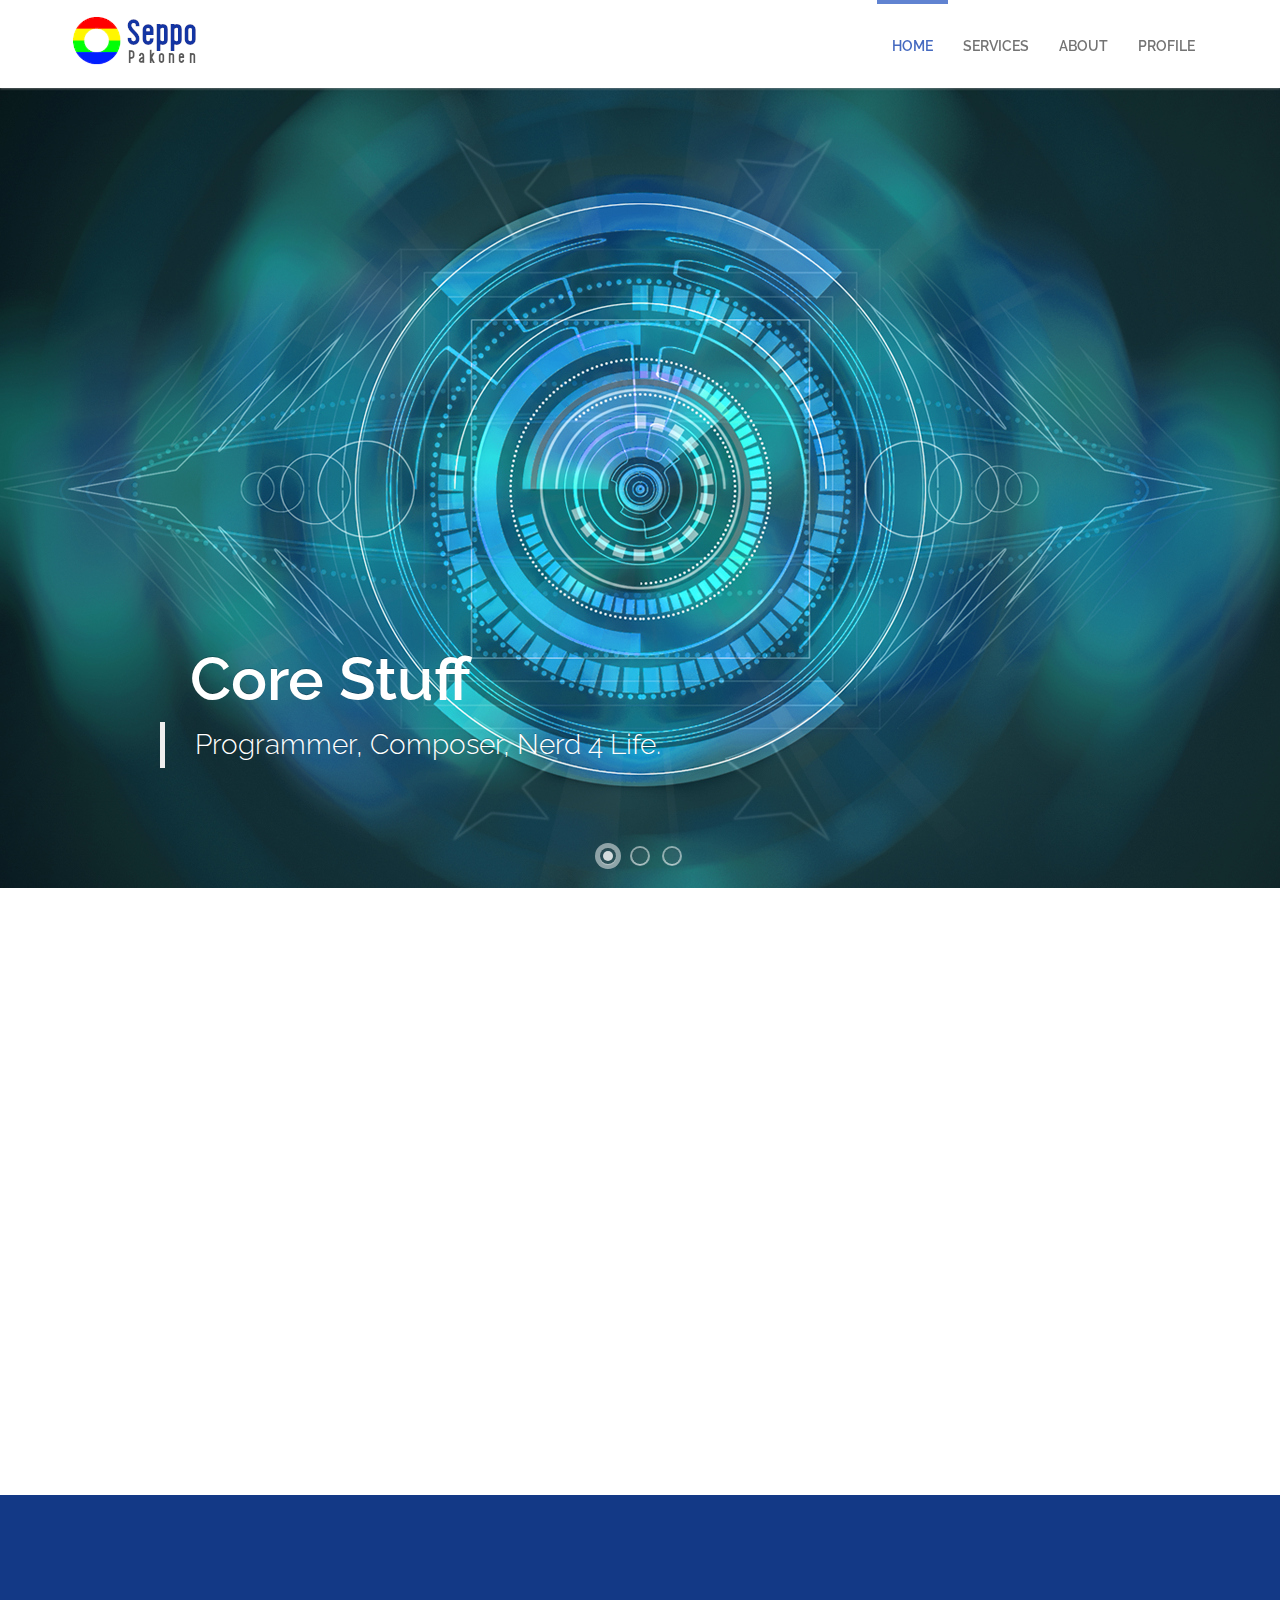
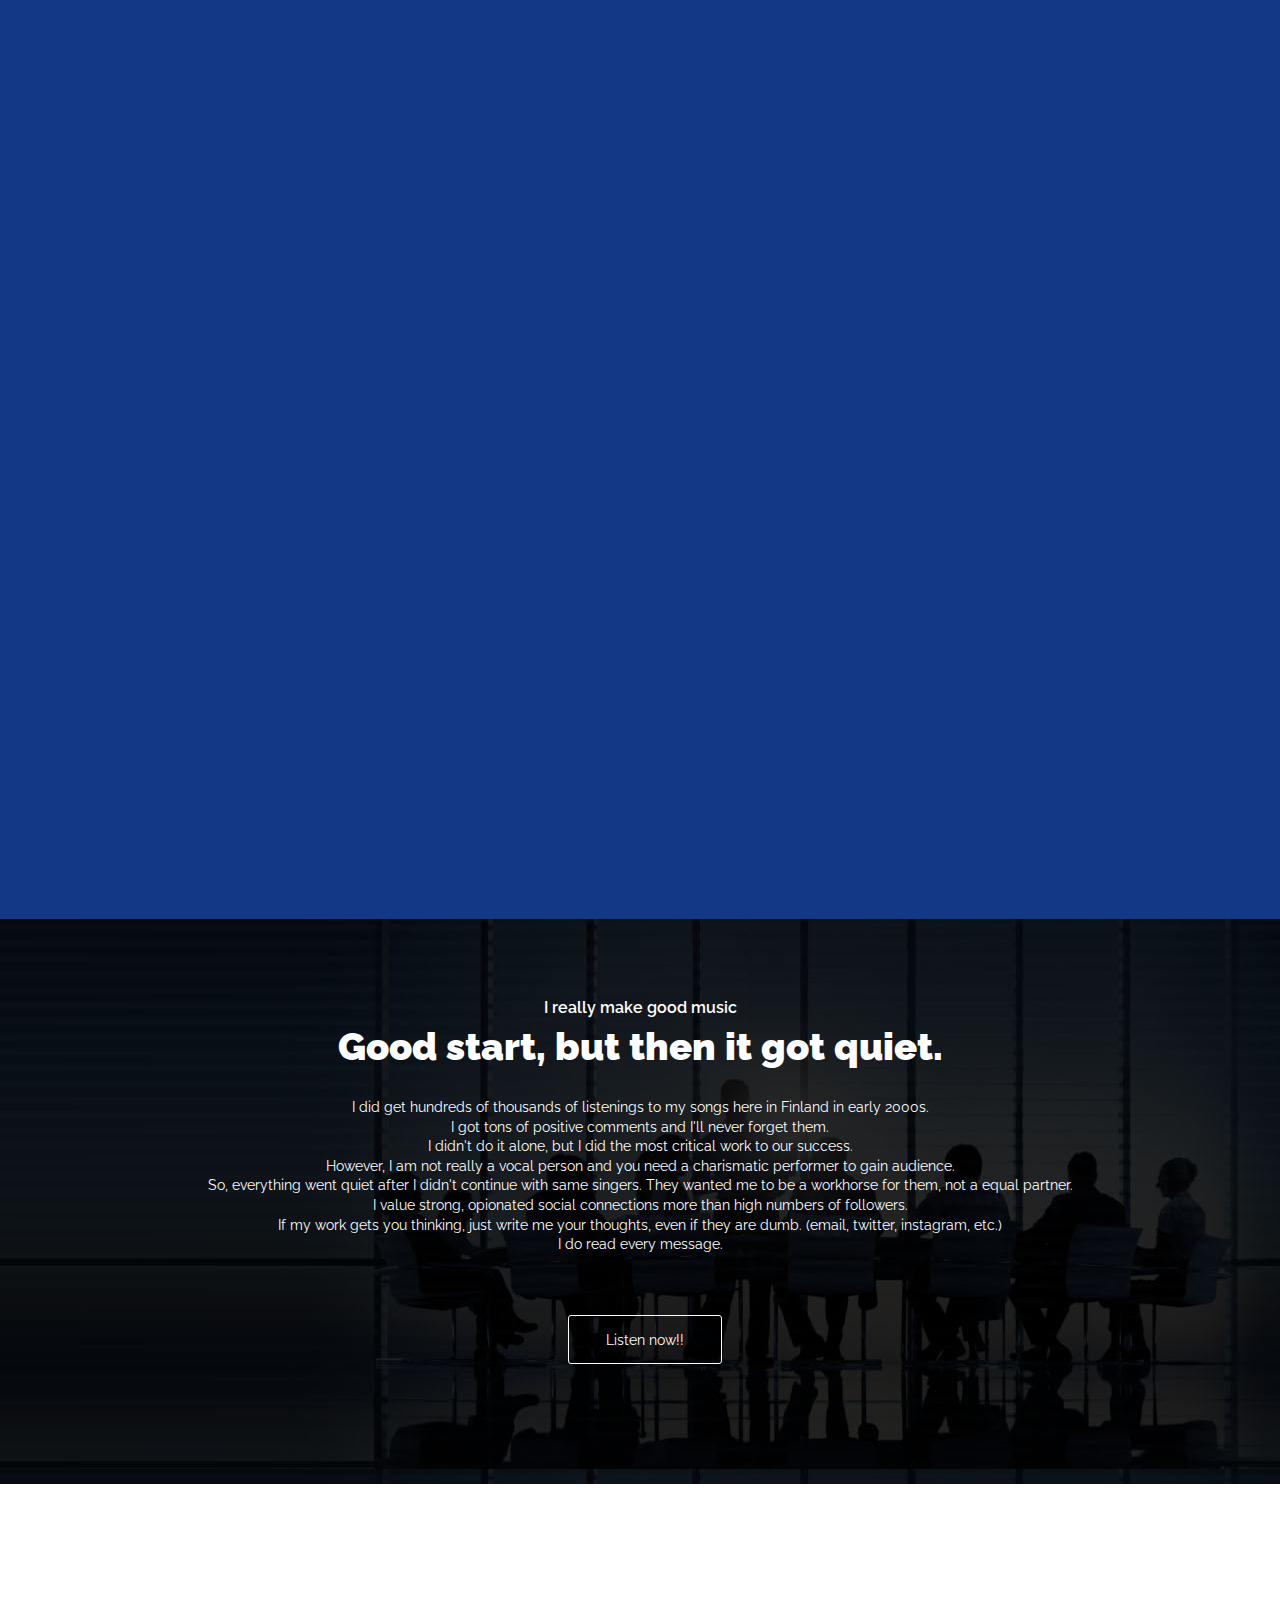
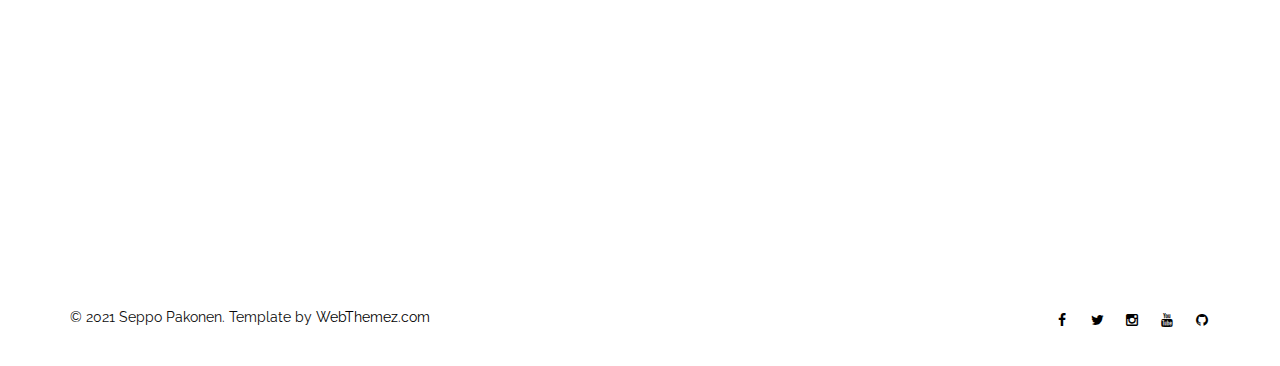
==== commit c2f01a08: "Fix typos" ====
--- a/index.html
+++ b/index.html
@@ -158,7 +158,7 @@
                 I was a computer geek already in the floppy-era, before the home internet. <br>
                 I was raised in a Waldorf school (and it's not a cult!). <br>
                 I studied computer science in the University of Oulu. <br>
-                I am also a military police corporal believe or not.</p>
+                I am also a military police corporal believe it or not.</p>
             </div>
 
             <div class="row">
@@ -183,7 +183,7 @@
 			<h3 class="hero-action-subtitle">I really make good music</h3>
 			<h4 class="hero-action-title">Good start, but then it got quiet.</h4>
 			<p class="hero-action-description">
-			I did get hundreds of thousands of listenings to my songs here in Finland in early 2000.<br>
+			I did get hundreds of thousands of listenings to my songs here in Finland in early 2000s.<br>
 			I got tons of positive comments and I'll never forget them.<br>
 			I didn't do it alone, but I did the most critical work to our success.<br>
 			However, I am not really a vocal person and you need a charismatic performer to gain audience.<br>
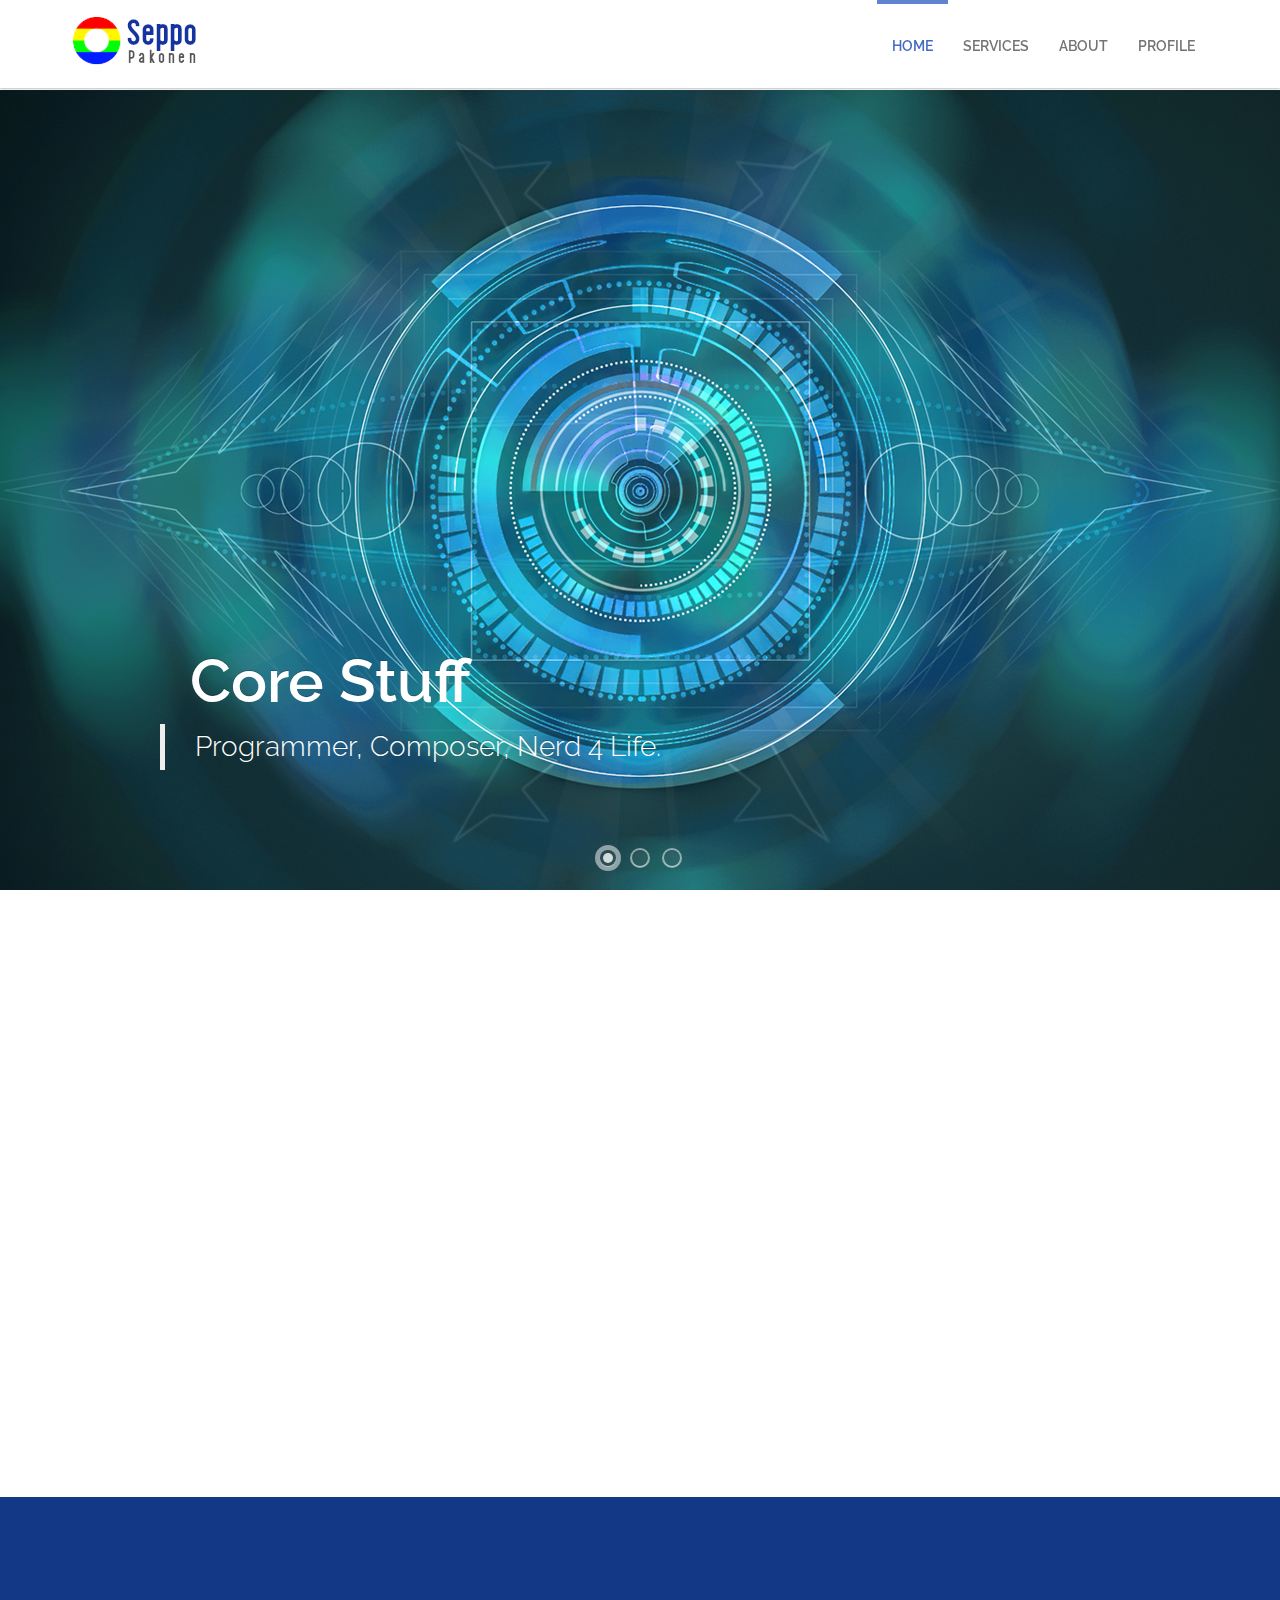
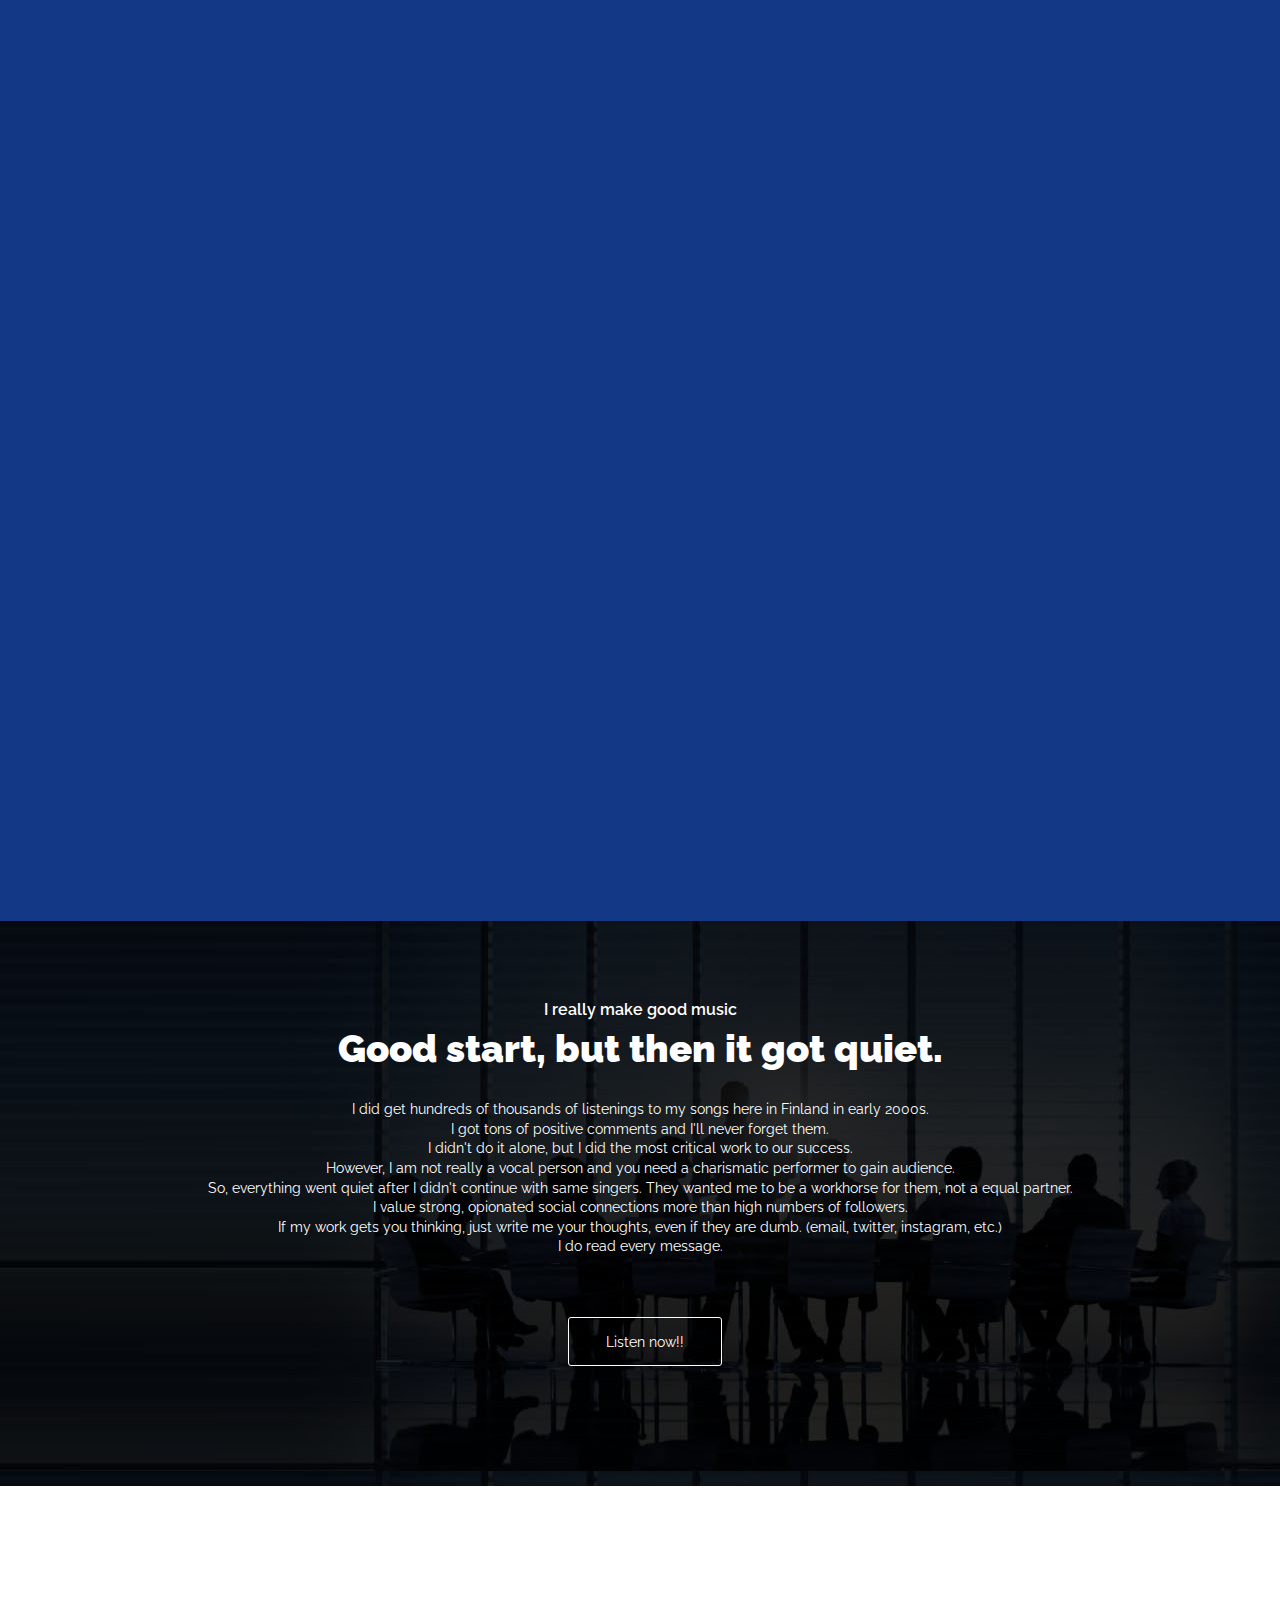
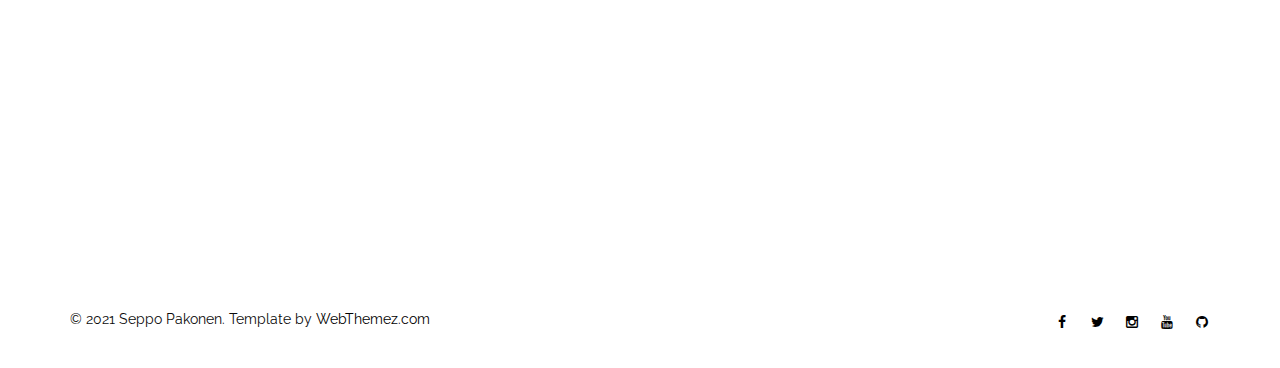
==== commit 70ee96f0: "SEO fixes" ====
--- a/index.html
+++ b/index.html
@@ -3,8 +3,9 @@
 <head>
     <meta charset="utf-8">
     <meta name="viewport" content="width=device-width, initial-scale=1.0">
-    <meta name="description" content="">
+    <meta name="description" content="Personal page of Seppo Pakonen">
     <meta name="author" content="webthemez">
+    <meta http-equiv='content-language' sisältö='en-us'>
     <title>Personal page of Seppo Pakonen</title>
 	<!-- core CSS -->
     <link href="css/bootstrap.min.css" rel="stylesheet">
@@ -21,9 +22,19 @@
     <script src="js/respond.min.js"></script>
     <![endif]-->       
     <link rel="shortcut icon" href="favicon.ico"> 
+<!-- Global site tag (gtag.js) - Google Analytics -->
+<script async src="https://www.googletagmanager.com/gtag/js?id=G-GCHPLZBDF5"></script>
+<script>
+  window.dataLayer = window.dataLayer || [];
+  function gtag(){dataLayer.push(arguments);}
+  gtag('js', new Date());
+
+  gtag('config', 'G-GCHPLZBDF5');
+</script>
 </head> 
 
 <body id="home">
+    <h1 style="font-size: 2px; margin: 0px;">Personal page of Seppo Pakonen</h1>
     <header id="header">
         <nav id="main-nav" class="navbar navbar-default navbar-fixed-top" role="banner">
             <div class="container">
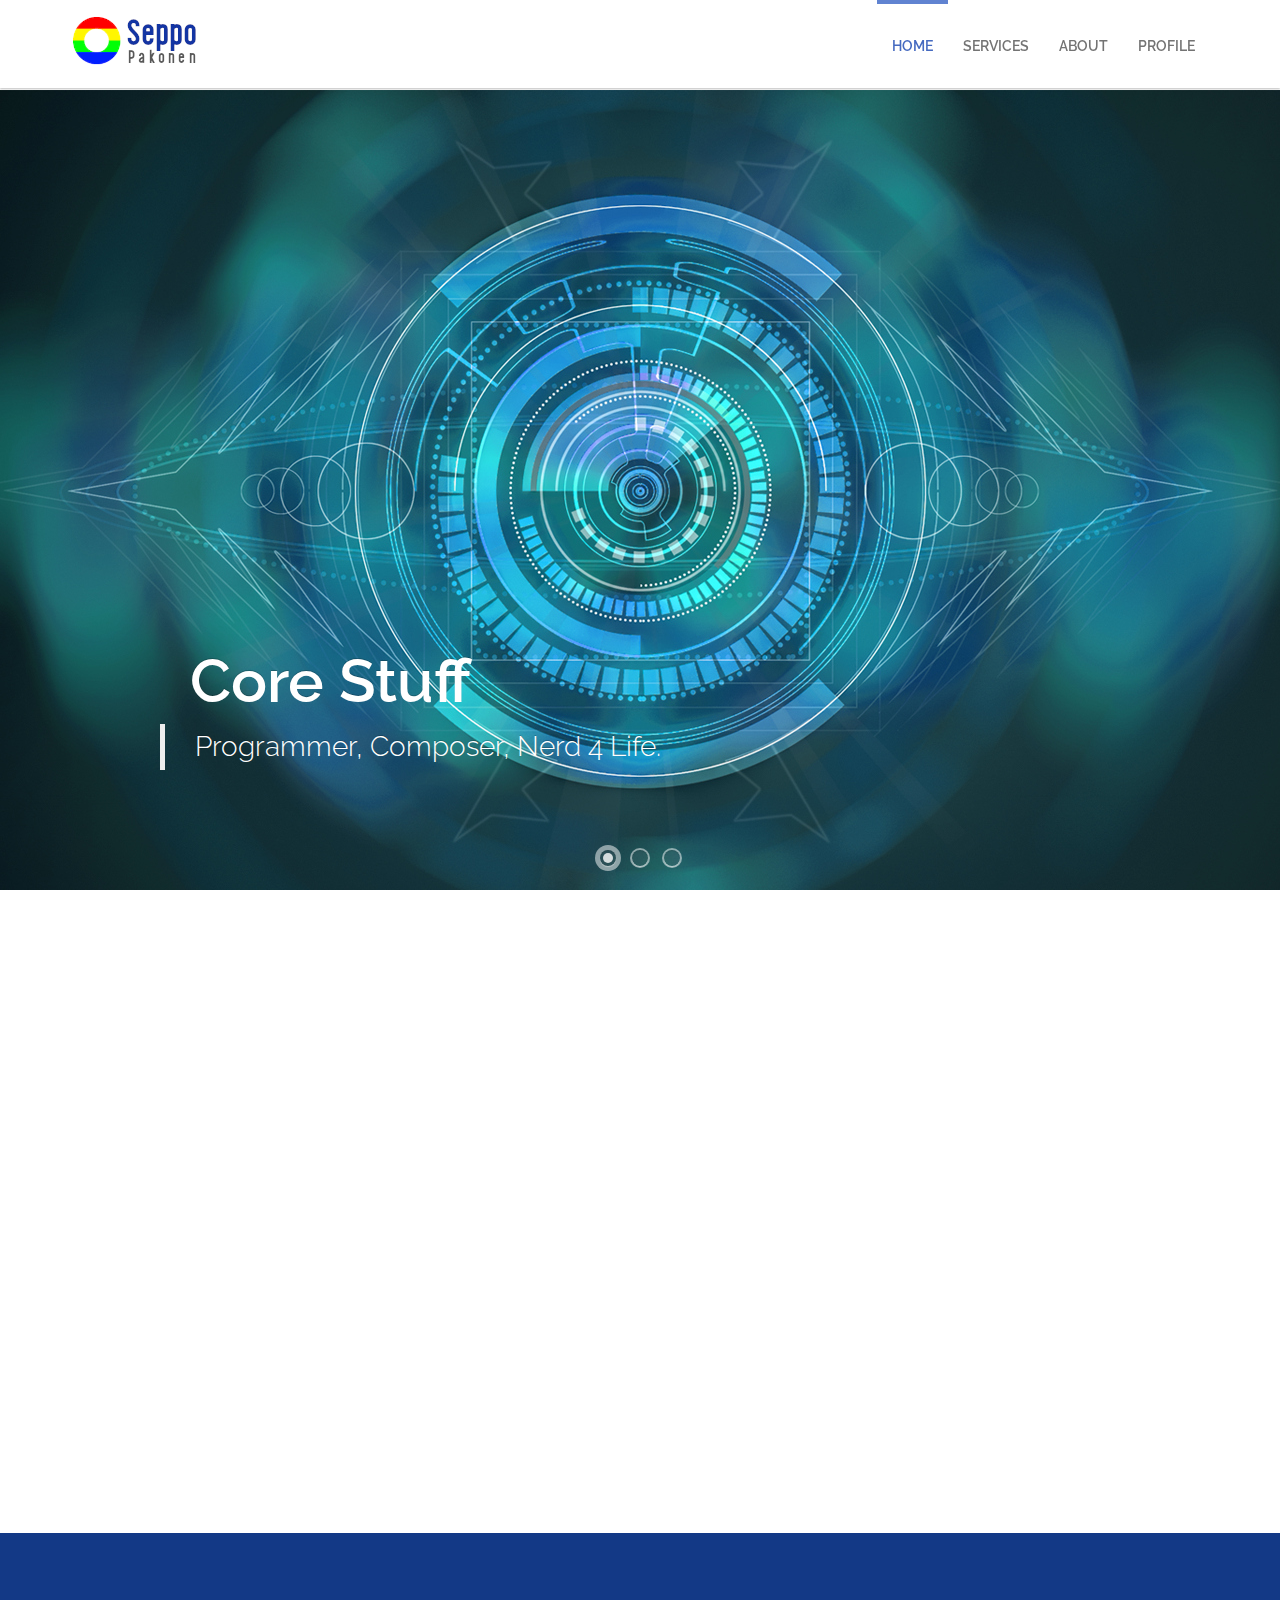
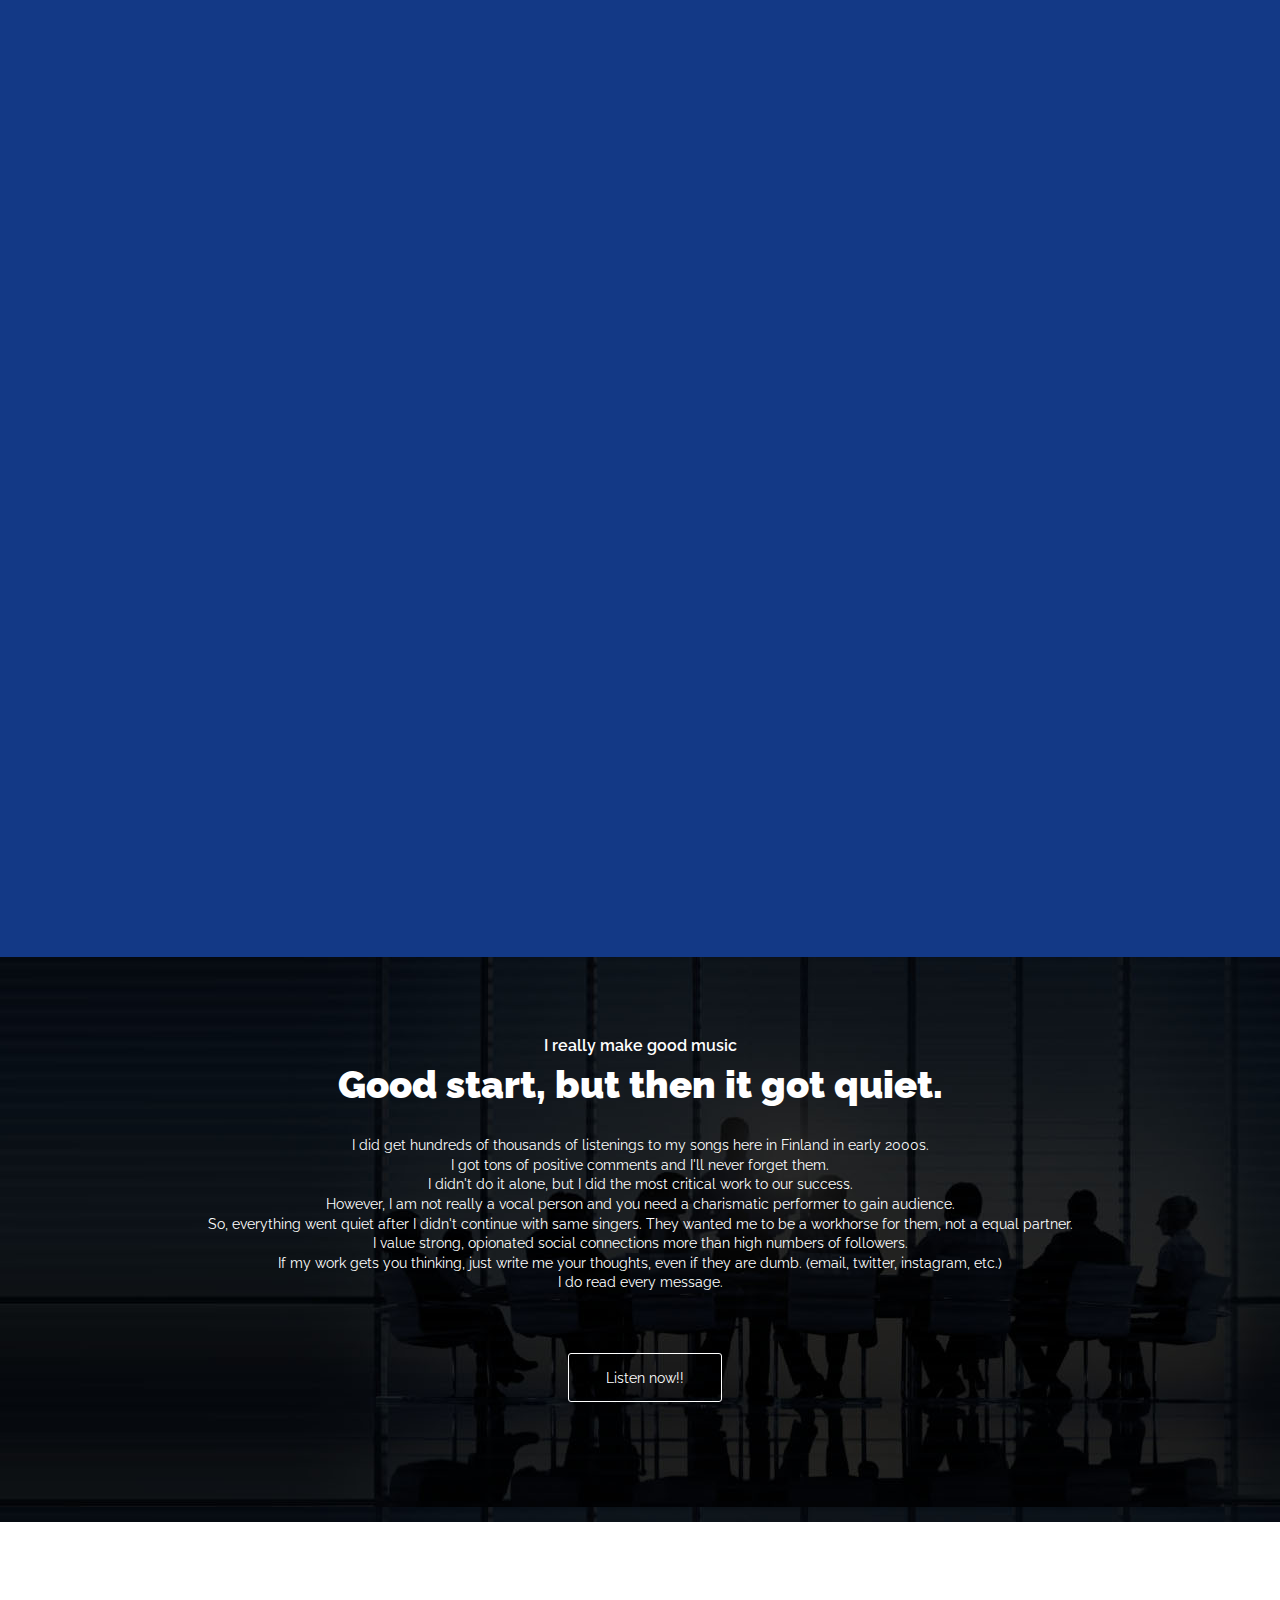
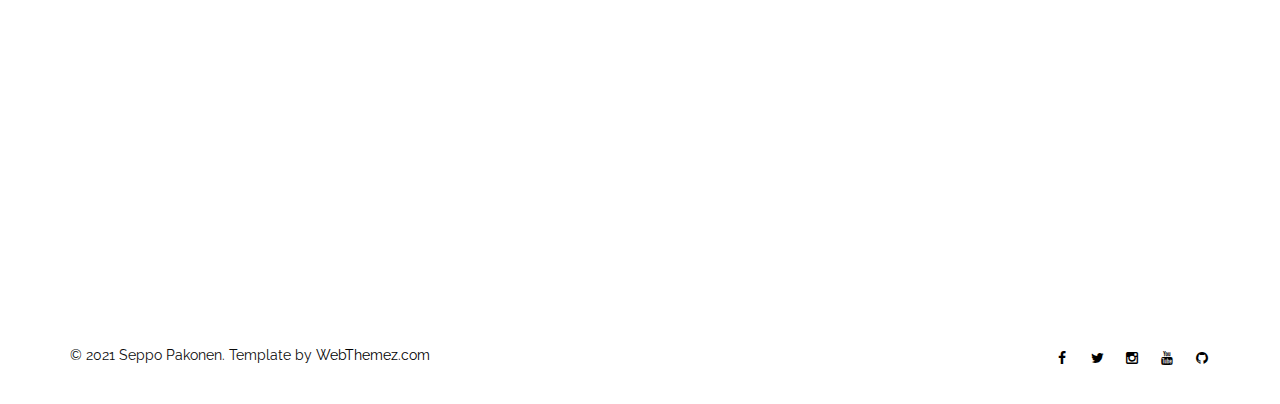
==== commit 54d0b92a: "Add link to ConvNetCpp" ====
--- a/index.html
+++ b/index.html
@@ -112,6 +112,7 @@
             <div class="section-header">
                 <h2 class="section-title wow fadeInDown">My Services</h2>
                 <p class="wow fadeInDown">I can program U++ projects for your company or make background music for your games. Please <a href="https://sppp.github.io/AudioAssets/">listen my existing compositions</a>.</p>
+		<p class="wow fadeInDown">I also made <a href="https://sppp.github.io/ConvNetCpp/">a cool C++ neural network library</a>.</p>
             </div>
 
             <div class="row">
